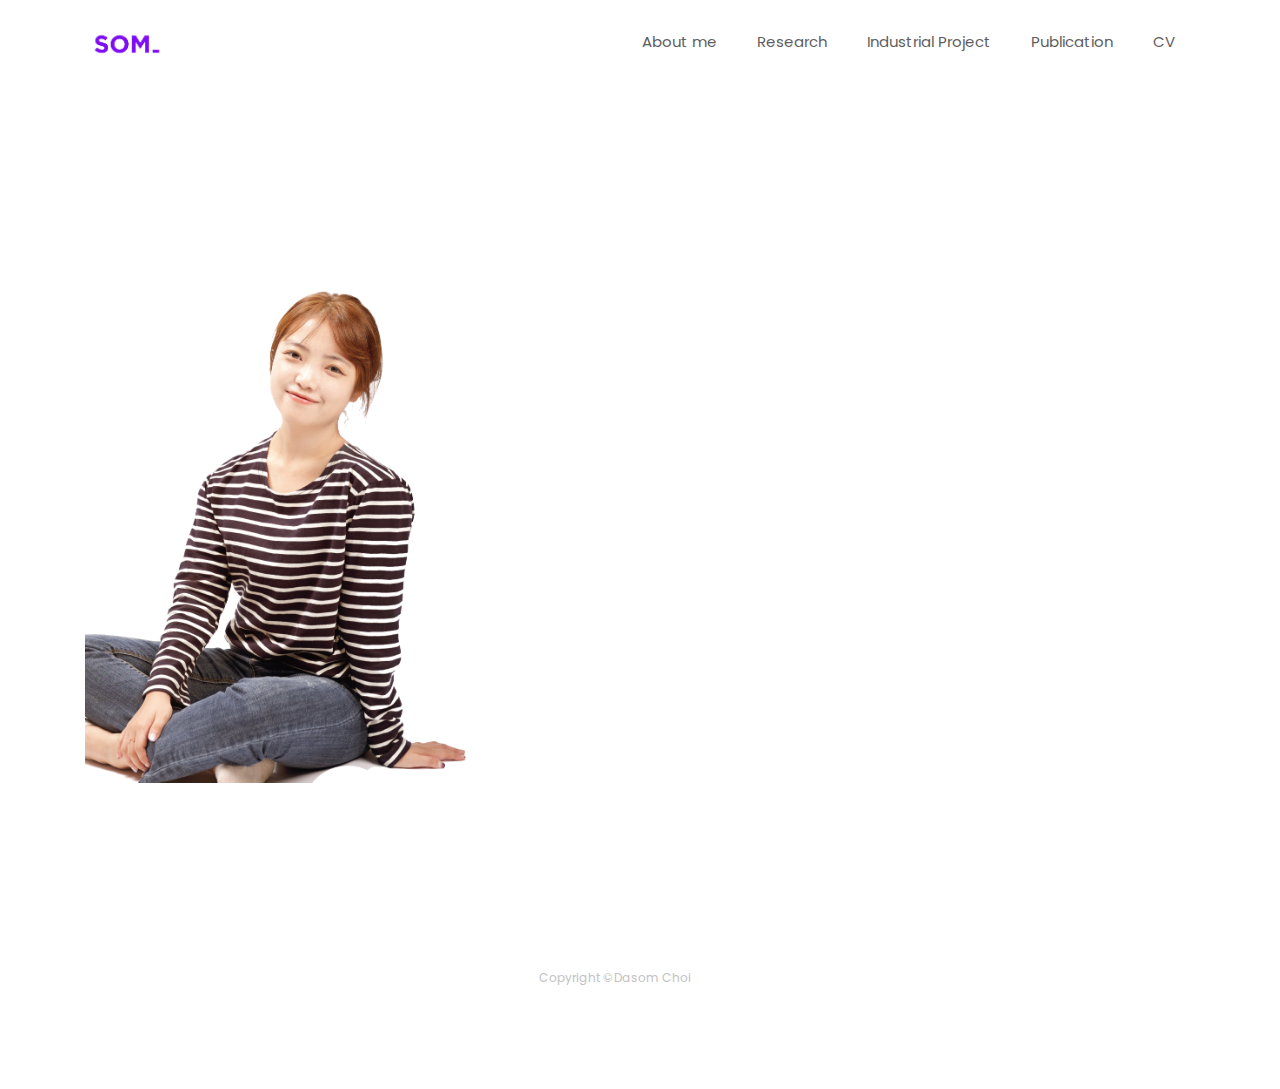
==== index.html @ 7164c772 "upload files" ====
<!DOCTYPE html>
<html lang="en">
  <head>
    <title>Dasom Choi</title>
    <meta charset="utf-8">
    <meta name="viewport" content="width=device-width, initial-scale=1, shrink-to-fit=no">

    <link href="https://fonts.googleapis.com/css?family=Poppins:100,200,300,400,500,600,700,800,900" rel="stylesheet">

    <link rel="stylesheet" href="css/open-iconic-bootstrap.min.css">
    <link rel="stylesheet" href="css/animate.css">

    <link rel="stylesheet" href="css/owl.carousel.min.css">
    <link rel="stylesheet" href="css/owl.theme.default.min.css">
    <link rel="stylesheet" href="css/magnific-popup.css">

    <link rel="stylesheet" href="css/aos.css">

    <link rel="stylesheet" href="css/ionicons.min.css">

    <link rel="stylesheet" href="css/flaticon.css">
    <link rel="stylesheet" href="css/icomoon.css">
    <link rel="stylesheet" href="css/style.css">
    <link rel="shortcut icon" href="favicon.ico" >
    <link rel="icon" href="favicon.ico" >
  </head>
  <body data-spy="scroll" data-target=".site-navbar-target" data-offset="300">


    <nav class="navbar navbar-expand-lg navbar-dark ftco_navbar ftco-navbar-light site-navbar-target" id="ftco-navbar">
	    <div class="container">
	      <a class="navbar-brand" href="index.html"><img src="images/s.png" height = 40></a>
	      <button class="navbar-toggler js-fh5co-nav-toggle fh5co-nav-toggle" type="button" data-toggle="collapse" data-target="#ftco-nav" aria-controls="ftco-nav" aria-expanded="false" aria-label="Toggle navigation">
	        <span class="oi oi-menu"></span> Menu
	      </button>

	      <div class="collapse navbar-collapse" id="ftco-nav">
	        <ul class="navbar-nav nav ml-auto">
	          <li class="nav-item"><a href="index.HTML" class="nav-link"><span>About me</span></a></li>
            <li class="nav-item"><a href="Research.html" class="nav-link"><span>Research</span></a></li>
            <li class="nav-item"><a href="Project.html" class="nav-link"><span>Industrial Project</span></a></li>
	          <li class="nav-item"><a href="publication.html" class="nav-link"><span>Publication</span></a></li>
	          <li class="nav-item"><a href="https://drive.google.com/file/d/1BnB_b4ryJ8OlzMyePNs_nYbugApHropu/view?usp=sharing" class="nav-link"><span>CV</span></a></li>
	        </ul>
	      </div>
	    </div>
	  </nav>
	  <section class="hero-w">
      <div class="containers">
        <div class="row no-gutters slider-text justify-content-center align-items-center">
          <div class="col-lg-8 col-md-6 ftco-animate d-flex align-items-center">
          	<div class="text text-center">
		  				<h1>Dasom Choi</h1>
              <div class="mail"><h6>dasomchoi@kaist.ac.kr</h6></div>

			  				<!--<h2>I'm a
								  <span
								     class="txt-rotate"
								     data-period="2000"
								     data-rotate='[ "Web Designer.", "Developer.", "Photographer.", "Marketer.", "Blogger" ]'></span>
								</h2>-->
							</div>
            </div>
          </div>
        </div>

<!--      <div class="mouse">
				<a href="#" class="mouse-icon">
					<div class="mouse-wheel"><span class="ion-ios-arrow-round-down"></span></div>
				</a>
			</div> -->
    </section>

    <section class="ftco-about img ftco-section ftco-no-pt ftco-no-pb" id="about-section">
    	<div class="container2">
    		<div class="row d-flex no-gutters">
    			<div class="col-md-6 col-lg-6 d-flex">
    				<div class="img-about img d-flex align-items-stretch">
    					<div class="overlay"></div>
	    				<div class="img d-flex align-self-stretch align-items-center"><img src="images/som.png" style="background-image" height=500>
	    				</div>
    				</div>
    			</div>
    			<div class="col-md-6 col-lg-6 pl-md-5 py-5">
    				<div class="row justify-content-start pb-3">
		          <div class="col-md-12 heading-section ftco-animate">
		            <p><font color="#858585">I am a master student 👩🏻 in the department of <a href="http://id.kaist.ac.kr/"><font color="#858585"><u>Industrial Design at KAIST</u></font></a>, advised by <a href="https://scholar.google.com/citations?user=1cgtVW8AAAAJ&hl=ko&oi=ao"><font color="#858585"><u>Prof. Sangsu Lee</u></font></a> in the <a href="http://id.kaist.ac.kr/index.php?mid=temp_research"><font color="#858585"><u>Next Interface Lab</u></font></a>.<font></p>
                <p><font color="#858585">I love asking questions ❓ about the future that new technology will bring and its impacts on human lives. </font></p>
                <p><font color="#858585">I am currently preparing to apply for a Ph.D. 🎯 while wrapping up my thesis.</font> </p>
              </div>
              <div class="counter-wrap ftco-animate d-flex mt-md-3">
                <div class="text">
                  <p><a href="https://drive.google.com/file/d/1BnB_b4ryJ8OlzMyePNs_nYbugApHropu/view?usp=sharing" class="btn btn-primary py-3 px-3">Download CV</a></p>
                </div>
              </div>
		        </div>
	        </div>
        </div>
    	</div>
    </section>


    <footer class="ftco-footer ftco-section">
            <div class="container">
              <div class="row">
                <div class="col-md-12 text-center">
                  <p>Copyright &copy;<script>document);</script>Dasom Choi</p>
                </div>
              </div>
            </div>
    </footer>




  <!-- loader -->
  <div id="ftco-loader" class="show fullscreen"><svg class="circular" width="48px" height="48px"><circle class="path-bg" cx="24" cy="24" r="22" fill="none" stroke-width="4" stroke="#eeeeee"/><circle class="path" cx="24" cy="24" r="22" fill="none" stroke-width="4" stroke-miterlimit="10" stroke="#F96D00"/></svg></div>


  <script src="js/jquery.min.js"></script>
  <script src="js/jquery-migrate-3.0.1.min.js"></script>
  <script src="js/popper.min.js"></script>
  <script src="js/bootstrap.min.js"></script>
  <script src="js/jquery.easing.1.3.js"></script>
  <script src="js/jquery.waypoints.min.js"></script>
  <script src="js/jquery.stellar.min.js"></script>
  <script src="js/owl.carousel.min.js"></script>
  <script src="js/jquery.magnific-popup.min.js"></script>
  <script src="js/aos.js"></script>
  <script src="js/jquery.animateNumber.min.js"></script>
  <script src="js/scrollax.min.js"></script>

  <script src="js/main.js"></script>

  </body>
</html>
---- css/flaticon.css ----
/*
  	Flaticon icon font: Flaticon
  	Creation date: 04/01/2019 13:45
  	*/


@font-face {
  font-family: "Flaticon";
  src: url("../fonts/flaticon/font/Flaticon.eot");
  src: url("../fonts/flaticon/font/Flaticon.eot?#iefix") format("embedded-opentype"),
       url("../fonts/flaticon/font/Flaticon.woff") format("woff"),
       url("../fonts/flaticon/font/Flaticon.ttf") format("truetype"),
       url("../fonts/flaticon/font/Flaticon.svg#Flaticon") format("svg");
  font-weight: normal;
  font-style: normal;
}

@media screen and (-webkit-min-device-pixel-ratio:0) {
  @font-face {
    font-family: "Flaticon";
    src: url("../fonts/flaticon/font/Flaticon.svg#Flaticon") format("svg");
  }
}

[class^="flaticon-"]:before, [class*=" flaticon-"]:before,
[class^="flaticon-"]:after, [class*=" flaticon-"]:after {   
  font-family: Flaticon;
  font-style: normal;
  font-weight: normal;
  font-variant: normal;
  text-transform: none;
  line-height: 1;

  /* Better Font Rendering =========== */
  -webkit-font-smoothing: antialiased;
  -moz-osx-font-smoothing: grayscale;
}

.flaticon-ideas:before { content: "\f100"; }
.flaticon-flasks:before { content: "\f101"; }
.flaticon-analysis:before { content: "\f102"; }
.flaticon-ux-design:before { content: "\f103"; }
.flaticon-web-design:before { content: "\f104"; }
.flaticon-idea:before { content: "\f105"; }
.flaticon-innovation:before { content: "\f106"; }
---- css/icomoon.css ----
@font-face {
  font-family: 'icomoon';
  src:  url('../fonts/icomoon/icomoon.eot?6tt51o');
  src:  url('../fonts/icomoon/icomoon.eot?6tt51o#iefix') format('embedded-opentype'),
    url('../fonts/icomoon/icomoon.ttf?6tt51o') format('truetype'),
    url('../fonts/icomoon/icomoon.woff?6tt51o') format('woff'),
    url('../fonts/icomoon/icomoon.svg?6tt51o#icomoon') format('svg');
  font-weight: normal;
  font-style: normal;
}

[class^="icon-"], [class*=" icon-"] {
  /* use !important to prevent issues with browser extensions that change fonts */
  font-family: 'icomoon' !important;
  speak: none;
  font-style: normal;
  font-weight: normal;
  font-variant: normal;
  text-transform: none;
  line-height: 1;

  /* Better Font Rendering =========== */
  -webkit-font-smoothing: antialiased;
  -moz-osx-font-smoothing: grayscale;
}

.icon-asterisk:before {
  content: "\f069";
}
.icon-plus:before {
  content: "\f067";
}
.icon-question:before {
  content: "\f128";
}
.icon-minus:before {
  content: "\f068";
}
.icon-glass:before {
  content: "\f000";
}
.icon-music:before {
  content: "\f001";
}
.icon-search:before {
  content: "\f002";
}
.icon-envelope-o:before {
  content: "\f003";
}
.icon-heart:before {
  content: "\f004";
}
.icon-star:before {
  content: "\f005";
}
.icon-star-o:before {
  content: "\f006";
}
.icon-user:before {
  content: "\f007";
}
.icon-film:before {
  content: "\f008";
}
.icon-th-large:before {
  content: "\f009";
}
.icon-th:before {
  content: "\f00a";
}
.icon-th-list:before {
  content: "\f00b";
}
.icon-check:before {
  content: "\f00c";
}
.icon-close:before {
  content: "\f00d";
}
.icon-remove:before {
  content: "\f00d";
}
.icon-times:before {
  content: "\f00d";
}
.icon-search-plus:before {
  content: "\f00e";
}
.icon-search-minus:before {
  content: "\f010";
}
.icon-power-off:before {
  content: "\f011";
}
.icon-signal:before {
  content: "\f012";
}
.icon-cog:before {
  content: "\f013";
}
.icon-gear:before {
  content: "\f013";
}
.icon-trash-o:before {
  content: "\f014";
}
.icon-home:before {
  content: "\f015";
}
.icon-file-o:before {
  content: "\f016";
}
.icon-clock-o:before {
  content: "\f017";
}
.icon-road:before {
  content: "\f018";
}
.icon-download:before {
  content: "\f019";
}
.icon-arrow-circle-o-down:before {
  content: "\f01a";
}
.icon-arrow-circle-o-up:before {
  content: "\f01b";
}
.icon-inbox:before {
  content: "\f01c";
}
.icon-play-circle-o:before {
  content: "\f01d";
}
.icon-repeat:before {
  content: "\f01e";
}
.icon-rotate-right:before {
  content: "\f01e";
}
.icon-refresh:before {
  content: "\f021";
}
.icon-list-alt:before {
  content: "\f022";
}
.icon-lock:before {
  content: "\f023";
}
.icon-flag:before {
  content: "\f024";
}
.icon-headphones:before {
  content: "\f025";
}
.icon-volume-off:before {
  content: "\f026";
}
.icon-volume-down:before {
  content: "\f027";
}
.icon-volume-up:before {
  content: "\f028";
}
.icon-qrcode:before {
  content: "\f029";
}
.icon-barcode:before {
  content: "\f02a";
}
.icon-tag:before {
  content: "\f02b";
}
.icon-tags:before {
  content: "\f02c";
}
.icon-book:before {
  content: "\f02d";
}
.icon-bookmark:before {
  content: "\f02e";
}
.icon-print:before {
  content: "\f02f";
}
.icon-camera:before {
  content: "\f030";
}
.icon-font:before {
  content: "\f031";
}
.icon-bold:before {
  content: "\f032";
}
.icon-italic:before {
  content: "\f033";
}
.icon-text-height:before {
  content: "\f034";
}
.icon-text-width:before {
  content: "\f035";
}
.icon-align-left:before {
  content: "\f036";
}
.icon-align-center:before {
  content: "\f037";
}
.icon-align-right:before {
  content: "\f038";
}
.icon-align-justify:before {
  content: "\f039";
}
.icon-list:before {
  content: "\f03a";
}
.icon-dedent:before {
  content: "\f03b";
}
.icon-outdent:before {
  content: "\f03b";
}
.icon-indent:before {
  content: "\f03c";
}
.icon-video-camera:before {
  content: "\f03d";
}
.icon-image:before {
  content: "\f03e";
}
.icon-photo:before {
  content: "\f03e";
}
.icon-picture-o:before {
  content: "\f03e";
}
.icon-pencil:before {
  content: "\f040";
}
.icon-map-marker:before {
  content: "\f041";
}
.icon-adjust:before {
  content: "\f042";
}
.icon-tint:before {
  content: "\f043";
}
.icon-edit:before {
  content: "\f044";
}
.icon-pencil-square-o:before {
  content: "\f044";
}
.icon-share-square-o:before {
  content: "\f045";
}
.icon-check-square-o:before {
  content: "\f046";
}
.icon-arrows:before {
  content: "\f047";
}
.icon-step-backward:before {
  content: "\f048";
}
.icon-fast-backward:before {
  content: "\f049";
}
.icon-backward:before {
  content: "\f04a";
}
.icon-play:before {
  content: "\f04b";
}
.icon-pause:before {
  content: "\f04c";
}
.icon-stop:before {
  content: "\f04d";
}
.icon-forward:before {
  content: "\f04e";
}
.icon-fast-forward:before {
  content: "\f050";
}
.icon-step-forward:before {
  content: "\f051";
}
.icon-eject:before {
  content: "\f052";
}
.icon-chevron-left:before {
  content: "\f053";
}
.icon-chevron-right:before {
  content: "\f054";
}
.icon-plus-circle:before {
  content: "\f055";
}
.icon-minus-circle:before {
  content: "\f056";
}
.icon-times-circle:before {
  content: "\f057";
}
.icon-check-circle:before {
  content: "\f058";
}
.icon-question-circle:before {
  content: "\f059";
}
.icon-info-circle:before {
  content: "\f05a";
}
.icon-crosshairs:before {
  content: "\f05b";
}
.icon-times-circle-o:before {
  content: "\f05c";
}
.icon-check-circle-o:before {
  content: "\f05d";
}
.icon-ban:before {
  content: "\f05e";
}
.icon-arrow-left:before {
  content: "\f060";
}
.icon-arrow-right:before {
  content: "\f061";
}
.icon-arrow-up:before {
  content: "\f062";
}
.icon-arrow-down:before {
  content: "\f063";
}
.icon-mail-forward:before {
  content: "\f064";
}
.icon-share:before {
  content: "\f064";
}
.icon-expand:before {
  content: "\f065";
}
.icon-compress:before {
  content: "\f066";
}
.icon-exclamation-circle:before {
  content: "\f06a";
}
.icon-gift:before {
  content: "\f06b";
}
.icon-leaf:before {
  content: "\f06c";
}
.icon-fire:before {
  content: "\f06d";
}
.icon-eye:before {
  content: "\f06e";
}
.icon-eye-slash:before {
  content: "\f070";
}
.icon-exclamation-triangle:before {
  content: "\f071";
}
.icon-warning:before {
  content: "\f071";
}
.icon-plane:before {
  content: "\f072";
}
.icon-calendar:before {
  content: "\f073";
}
.icon-random:before {
  content: "\f074";
}
.icon-comment:before {
  content: "\f075";
}
.icon-magnet:before {
  content: "\f076";
}
.icon-chevron-up:before {
  content: "\f077";
}
.icon-chevron-down:before {
  content: "\f078";
}
.icon-retweet:before {
  content: "\f079";
}
.icon-shopping-cart:before {
  content: "\f07a";
}
.icon-folder:before {
  content: "\f07b";
}
.icon-folder-open:before {
  content: "\f07c";
}
.icon-arrows-v:before {
  content: "\f07d";
}
.icon-arrows-h:before {
  content: "\f07e";
}
.icon-bar-chart:before {
  content: "\f080";
}
.icon-bar-chart-o:before {
  content: "\f080";
}
.icon-twitter-square:before {
  content: "\f081";
}
.icon-facebook-square:before {
  content: "\f082";
}
.icon-camera-retro:before {
  content: "\f083";
}
.icon-key:before {
  content: "\f084";
}
.icon-cogs:before {
  content: "\f085";
}
.icon-gears:before {
  content: "\f085";
}
.icon-comments:before {
  content: "\f086";
}
.icon-thumbs-o-up:before {
  content: "\f087";
}
.icon-thumbs-o-down:before {
  content: "\f088";
}
.icon-star-half:before {
  content: "\f089";
}
.icon-heart-o:before {
  content: "\f08a";
}
.icon-sign-out:before {
  content: "\f08b";
}
.icon-linkedin-square:before {
  content: "\f08c";
}
.icon-thumb-tack:before {
  content: "\f08d";
}
.icon-external-link:before {
  content: "\f08e";
}
.icon-sign-in:before {
  content: "\f090";
}
.icon-trophy:before {
  content: "\f091";
}
.icon-github-square:before {
  content: "\f092";
}
.icon-upload:before {
  content: "\f093";
}
.icon-lemon-o:before {
  content: "\f094";
}
.icon-phone:before {
  content: "\f095";
}
.icon-square-o:before {
  content: "\f096";
}
.icon-bookmark-o:before {
  content: "\f097";
}
.icon-phone-square:before {
  content: "\f098";
}
.icon-twitter:before {
  content: "\f099";
}
.icon-facebook:before {
  content: "\f09a";
}
.icon-facebook-f:before {
  content: "\f09a";
}
.icon-github:before {
  content: "\f09b";
}
.icon-unlock:before {
  content: "\f09c";
}
.icon-credit-card:before {
  content: "\f09d";
}
.icon-feed:before {
  content: "\f09e";
}
.icon-rss:before {
  content: "\f09e";
}
.icon-hdd-o:before {
  content: "\f0a0";
}
.icon-bullhorn:before {
  content: "\f0a1";
}
.icon-bell-o:before {
  content: "\f0a2";
}
.icon-certificate:before {
  content: "\f0a3";
}
.icon-hand-o-right:before {
  content: "\f0a4";
}
.icon-hand-o-left:before {
  content: "\f0a5";
}
.icon-hand-o-up:before {
  content: "\f0a6";
}
.icon-hand-o-down:before {
  content: "\f0a7";
}
.icon-arrow-circle-left:before {
  content: "\f0a8";
}
.icon-arrow-circle-right:before {
  content: "\f0a9";
}
.icon-arrow-circle-up:before {
  content: "\f0aa";
}
.icon-arrow-circle-down:before {
  content: "\f0ab";
}
.icon-globe:before {
  content: "\f0ac";
}
.icon-wrench:before {
  content: "\f0ad";
}
.icon-tasks:before {
  content: "\f0ae";
}
.icon-filter:before {
  content: "\f0b0";
}
.icon-briefcase:before {
  content: "\f0b1";
}
.icon-arrows-alt:before {
  content: "\f0b2";
}
.icon-group:before {
  content: "\f0c0";
}
.icon-users:before {
  content: "\f0c0";
}
.icon-chain:before {
  content: "\f0c1";
}
.icon-link:before {
  content: "\f0c1";
}
.icon-cloud:before {
  content: "\f0c2";
}
.icon-flask:before {
  content: "\f0c3";
}
.icon-cut:before {
  content: "\f0c4";
}
.icon-scissors:before {
  content: "\f0c4";
}
.icon-copy:before {
  content: "\f0c5";
}
.icon-files-o:before {
  content: "\f0c5";
}
.icon-paperclip:before {
  content: "\f0c6";
}
.icon-floppy-o:before {
  content: "\f0c7";
}
.icon-save:before {
  content: "\f0c7";
}
.icon-square:before {
  content: "\f0c8";
}
.icon-bars:before {
  content: "\f0c9";
}
.icon-navicon:before {
  content: "\f0c9";
}
.icon-reorder:before {
  content: "\f0c9";
}
.icon-list-ul:before {
  content: "\f0ca";
}
.icon-list-ol:before {
  content: "\f0cb";
}
.icon-strikethrough:before {
  content: "\f0cc";
}
.icon-underline:before {
  content: "\f0cd";
}
.icon-table:before {
  content: "\f0ce";
}
.icon-magic:before {
  content: "\f0d0";
}
.icon-truck:before {
  content: "\f0d1";
}
.icon-pinterest:before {
  content: "\f0d2";
}
.icon-pinterest-square:before {
  content: "\f0d3";
}
.icon-google-plus-square:before {
  content: "\f0d4";
}
.icon-google-plus:before {
  content: "\f0d5";
}
.icon-money:before {
  content: "\f0d6";
}
.icon-caret-down:before {
  content: "\f0d7";
}
.icon-caret-up:before {
  content: "\f0d8";
}
.icon-caret-left:before {
  content: "\f0d9";
}
.icon-caret-right:before {
  content: "\f0da";
}
.icon-columns:before {
  content: "\f0db";
}
.icon-sort:before {
  content: "\f0dc";
}
.icon-unsorted:before {
  content: "\f0dc";
}
.icon-sort-desc:before {
  content: "\f0dd";
}
.icon-sort-down:before {
  content: "\f0dd";
}
.icon-sort-asc:before {
  content: "\f0de";
}
.icon-sort-up:before {
  content: "\f0de";
}
.icon-envelope:before {
  content: "\f0e0";
}
.icon-linkedin:before {
  content: "\f0e1";
}
.icon-rotate-left:before {
  content: "\f0e2";
}
.icon-undo:before {
  content: "\f0e2";
}
.icon-gavel:before {
  content: "\f0e3";
}
.icon-legal:before {
  content: "\f0e3";
}
.icon-dashboard:before {
  content: "\f0e4";
}
.icon-tachometer:before {
  content: "\f0e4";
}
.icon-comment-o:before {
  content: "\f0e5";
}
.icon-comments-o:before {
  content: "\f0e6";
}
.icon-bolt:before {
  content: "\f0e7";
}
.icon-flash:before {
  content: "\f0e7";
}
.icon-sitemap:before {
  content: "\f0e8";
}
.icon-umbrella:before {
  content: "\f0e9";
}
.icon-clipboard:before {
  content: "\f0ea";
}
.icon-paste:before {
  content: "\f0ea";
}
.icon-lightbulb-o:before {
  content: "\f0eb";
}
.icon-exchange:before {
  content: "\f0ec";
}
.icon-cloud-download:before {
  content: "\f0ed";
}
.icon-cloud-upload:before {
  content: "\f0ee";
}
.icon-user-md:before {
  content: "\f0f0";
}
.icon-stethoscope:before {
  content: "\f0f1";
}
.icon-suitcase:before {
  content: "\f0f2";
}
.icon-bell:before {
  content: "\f0f3";
}
.icon-coffee:before {
  content: "\f0f4";
}
.icon-cutlery:before {
  content: "\f0f5";
}
.icon-file-text-o:before {
  content: "\f0f6";
}
.icon-building-o:before {
  content: "\f0f7";
}
.icon-hospital-o:before {
  content: "\f0f8";
}
.icon-ambulance:before {
  content: "\f0f9";
}
.icon-medkit:before {
  content: "\f0fa";
}
.icon-fighter-jet:before {
  content: "\f0fb";
}
.icon-beer:before {
  content: "\f0fc";
}
.icon-h-square:before {
  content: "\f0fd";
}
.icon-plus-square:before {
  content: "\f0fe";
}
.icon-angle-double-left:before {
  content: "\f100";
}
.icon-angle-double-right:before {
  content: "\f101";
}
.icon-angle-double-up:before {
  content: "\f102";
}
.icon-angle-double-down:before {
  content: "\f103";
}
.icon-angle-left:before {
  content: "\f104";
}
.icon-angle-right:before {
  content: "\f105";
}
.icon-angle-up:before {
  content: "\f106";
}
.icon-angle-down:before {
  content: "\f107";
}
.icon-desktop:before {
  content: "\f108";
}
.icon-laptop:before {
  content: "\f109";
}
.icon-tablet:before {
  content: "\f10a";
}
.icon-mobile:before {
  content: "\f10b";
}
.icon-mobile-phone:before {
  content: "\f10b";
}
.icon-circle-o:before {
  content: "\f10c";
}
.icon-quote-left:before {
  content: "\f10d";
}
.icon-quote-right:before {
  content: "\f10e";
}
.icon-spinner:before {
  content: "\f110";
}
.icon-circle:before {
  content: "\f111";
}
.icon-mail-reply:before {
  content: "\f112";
}
.icon-reply:before {
  content: "\f112";
}
.icon-github-alt:before {
  content: "\f113";
}
.icon-folder-o:before {
  content: "\f114";
}
.icon-folder-open-o:before {
  content: "\f115";
}
.icon-smile-o:before {
  content: "\f118";
}
.icon-frown-o:before {
  content: "\f119";
}
.icon-meh-o:before {
  content: "\f11a";
}
.icon-gamepad:before {
  content: "\f11b";
}
.icon-keyboard-o:before {
  content: "\f11c";
}
.icon-flag-o:before {
  content: "\f11d";
}
.icon-flag-checkered:before {
  content: "\f11e";
}
.icon-terminal:before {
  content: "\f120";
}
.icon-code:before {
  content: "\f121";
}
.icon-mail-reply-all:before {
  content: "\f122";
}
.icon-reply-all:before {
  content: "\f122";
}
.icon-star-half-empty:before {
  content: "\f123";
}
.icon-star-half-full:before {
  content: "\f123";
}
.icon-star-half-o:before {
  content: "\f123";
}
.icon-location-arrow:before {
  content: "\f124";
}
.icon-crop:before {
  content: "\f125";
}
.icon-code-fork:before {
  content: "\f126";
}
.icon-chain-broken:before {
  content: "\f127";
}
.icon-unlink:before {
  content: "\f127";
}
.icon-info:before {
  content: "\f129";
}
.icon-exclamation:before {
  content: "\f12a";
}
.icon-superscript:before {
  content: "\f12b";
}
.icon-subscript:before {
  content: "\f12c";
}
.icon-eraser:before {
  content: "\f12d";
}
.icon-puzzle-piece:before {
  content: "\f12e";
}
.icon-microphone:before {
  content: "\f130";
}
.icon-microphone-slash:before {
  content: "\f131";
}
.icon-shield:before {
  content: "\f132";
}
.icon-calendar-o:before {
  content: "\f133";
}
.icon-fire-extinguisher:before {
  content: "\f134";
}
.icon-rocket:before {
  content: "\f135";
}
.icon-maxcdn:before {
  content: "\f136";
}
.icon-chevron-circle-left:before {
  content: "\f137";
}
.icon-chevron-circle-right:before {
  content: "\f138";
}
.icon-chevron-circle-up:before {
  content: "\f139";
}
.icon-chevron-circle-down:before {
  content: "\f13a";
}
.icon-html5:before {
  content: "\f13b";
}
.icon-css3:before {
  content: "\f13c";
}
.icon-anchor:before {
  content: "\f13d";
}
.icon-unlock-alt:before {
  content: "\f13e";
}
.icon-bullseye:before {
  content: "\f140";
}
.icon-ellipsis-h:before {
  content: "\f141";
}
.icon-ellipsis-v:before {
  content: "\f142";
}
.icon-rss-square:before {
  content: "\f143";
}
.icon-play-circle:before {
  content: "\f144";
}
.icon-ticket:before {
  content: "\f145";
}
.icon-minus-square:before {
  content: "\f146";
}
.icon-minus-square-o:before {
  content: "\f147";
}
.icon-level-up:before {
  content: "\f148";
}
.icon-level-down:before {
  content: "\f149";
}
.icon-check-square:before {
  content: "\f14a";
}
.icon-pencil-square:before {
  content: "\f14b";
}
.icon-external-link-square:before {
  content: "\f14c";
}
.icon-share-square:before {
  content: "\f14d";
}
.icon-compass:before {
  content: "\f14e";
}
.icon-caret-square-o-down:before {
  content: "\f150";
}
.icon-toggle-down:before {
  content: "\f150";
}
.icon-caret-square-o-up:before {
  content: "\f151";
}
.icon-toggle-up:before {
  content: "\f151";
}
.icon-caret-square-o-right:before {
  content: "\f152";
}
.icon-toggle-right:before {
  content: "\f152";
}
.icon-eur:before {
  content: "\f153";
}
.icon-euro:before {
  content: "\f153";
}
.icon-gbp:before {
  content: "\f154";
}
.icon-dollar:before {
  content: "\f155";
}
.icon-usd:before {
  content: "\f155";
}
.icon-inr:before {
  content: "\f156";
}
.icon-rupee:before {
  content: "\f156";
}
.icon-cny:before {
  content: "\f157";
}
.icon-jpy:before {
  content: "\f157";
}
.icon-rmb:before {
  content: "\f157";
}
.icon-yen:before {
  content: "\f157";
}
.icon-rouble:before {
  content: "\f158";
}
.icon-rub:before {
  content: "\f158";
}
.icon-ruble:before {
  content: "\f158";
}
.icon-krw:before {
  content: "\f159";
}
.icon-won:before {
  content: "\f159";
}
.icon-bitcoin:before {
  content: "\f15a";
}
.icon-btc:before {
  content: "\f15a";
}
.icon-file:before {
  content: "\f15b";
}
.icon-file-text:before {
  content: "\f15c";
}
.icon-sort-alpha-asc:before {
  content: "\f15d";
}
.icon-sort-alpha-desc:before {
  content: "\f15e";
}
.icon-sort-amount-asc:before {
  content: "\f160";
}
.icon-sort-amount-desc:before {
  content: "\f161";
}
.icon-sort-numeric-asc:before {
  content: "\f162";
}
.icon-sort-numeric-desc:before {
  content: "\f163";
}
.icon-thumbs-up:before {
  content: "\f164";
}
.icon-thumbs-down:before {
  content: "\f165";
}
.icon-youtube-square:before {
  content: "\f166";
}
.icon-youtube:before {
  content: "\f167";
}
.icon-xing:before {
  content: "\f168";
}
.icon-xing-square:before {
  content: "\f169";
}
.icon-youtube-play:before {
  content: "\f16a";
}
.icon-dropbox:before {
  content: "\f16b";
}
.icon-stack-overflow:before {
  content: "\f16c";
}
.icon-instagram:before {
  content: "\f16d";
}
.icon-flickr:before {
  content: "\f16e";
}
.icon-adn:before {
  content: "\f170";
}
.icon-bitbucket:before {
  content: "\f171";
}
.icon-bitbucket-square:before {
  content: "\f172";
}
.icon-tumblr:before {
  content: "\f173";
}
.icon-tumblr-square:before {
  content: "\f174";
}
.icon-long-arrow-down:before {
  content: "\f175";
}
.icon-long-arrow-up:before {
  content: "\f176";
}
.icon-long-arrow-left:before {
  content: "\f177";
}
.icon-long-arrow-right:before {
  content: "\f178";
}
.icon-apple:before {
  content: "\f179";
}
.icon-windows:before {
  content: "\f17a";
}
.icon-android:before {
  content: "\f17b";
}
.icon-linux:before {
  content: "\f17c";
}
.icon-dribbble:before {
  content: "\f17d";
}
.icon-skype:before {
  content: "\f17e";
}
.icon-foursquare:before {
  content: "\f180";
}
.icon-trello:before {
  content: "\f181";
}
.icon-female:before {
  content: "\f182";
}
.icon-male:before {
  content: "\f183";
}
.icon-gittip:before {
  content: "\f184";
}
.icon-gratipay:before {
  content: "\f184";
}
.icon-sun-o:before {
  content: "\f185";
}
.icon-moon-o:before {
  content: "\f186";
}
.icon-archive:before {
  content: "\f187";
}
.icon-bug:before {
  content: "\f188";
}
.icon-vk:before {
  content: "\f189";
}
.icon-weibo:before {
  content: "\f18a";
}
.icon-renren:before {
  content: "\f18b";
}
.icon-pagelines:before {
  content: "\f18c";
}
.icon-stack-exchange:before {
  content: "\f18d";
}
.icon-arrow-circle-o-right:before {
  content: "\f18e";
}
.icon-arrow-circle-o-left:before {
  content: "\f190";
}
.icon-caret-square-o-left:before {
  content: "\f191";
}
.icon-toggle-left:before {
  content: "\f191";
}
.icon-dot-circle-o:before {
  content: "\f192";
}
.icon-wheelchair:before {
  content: "\f193";
}
.icon-vimeo-square:before {
  content: "\f194";
}
.icon-try:before {
  content: "\f195";
}
.icon-turkish-lira:before {
  content: "\f195";
}
.icon-plus-square-o:before {
  content: "\f196";
}
.icon-space-shuttle:before {
  content: "\f197";
}
.icon-slack:before {
  content: "\f198";
}
.icon-envelope-square:before {
  content: "\f199";
}
.icon-wordpress:before {
  content: "\f19a";
}
.icon-openid:before {
  content: "\f19b";
}
.icon-bank:before {
  content: "\f19c";
}
.icon-institution:before {
  content: "\f19c";
}
.icon-university:before {
  content: "\f19c";
}
.icon-graduation-cap:before {
  content: "\f19d";
}
.icon-mortar-board:before {
  content: "\f19d";
}
.icon-yahoo:before {
  content: "\f19e";
}
.icon-google:before {
  content: "\f1a0";
}
.icon-reddit:before {
  content: "\f1a1";
}
.icon-reddit-square:before {
  content: "\f1a2";
}
.icon-stumbleupon-circle:before {
  content: "\f1a3";
}
.icon-stumbleupon:before {
  content: "\f1a4";
}
.icon-delicious:before {
  content: "\f1a5";
}
.icon-digg:before {
  content: "\f1a6";
}
.icon-pied-piper-pp:before {
  content: "\f1a7";
}
.icon-pied-piper-alt:before {
  content: "\f1a8";
}
.icon-drupal:before {
  content: "\f1a9";
}
.icon-joomla:before {
  content: "\f1aa";
}
.icon-language:before {
  content: "\f1ab";
}
.icon-fax:before {
  content: "\f1ac";
}
.icon-building:before {
  content: "\f1ad";
}
.icon-child:before {
  content: "\f1ae";
}
.icon-paw:before {
  content: "\f1b0";
}
.icon-spoon:before {
  content: "\f1b1";
}
.icon-cube:before {
  content: "\f1b2";
}
.icon-cubes:before {
  content: "\f1b3";
}
.icon-behance:before {
  content: "\f1b4";
}
.icon-behance-square:before {
  content: "\f1b5";
}
.icon-steam:before {
  content: "\f1b6";
}
.icon-steam-square:before {
  content: "\f1b7";
}
.icon-recycle:before {
  content: "\f1b8";
}
.icon-automobile:before {
  content: "\f1b9";
}
.icon-car:before {
  content: "\f1b9";
}
.icon-cab:before {
  content: "\f1ba";
}
.icon-taxi:before {
  content: "\f1ba";
}
.icon-tree:before {
  content: "\f1bb";
}
.icon-spotify:before {
  content: "\f1bc";
}
.icon-deviantart:before {
  content: "\f1bd";
}
.icon-soundcloud:before {
  content: "\f1be";
}
.icon-database:before {
  content: "\f1c0";
}
.icon-file-pdf-o:before {
  content: "\f1c1";
}
.icon-file-word-o:before {
  content: "\f1c2";
}
.icon-file-excel-o:before {
  content: "\f1c3";
}
.icon-file-powerpoint-o:before {
  content: "\f1c4";
}
.icon-file-image-o:before {
  content: "\f1c5";
}
.icon-file-photo-o:before {
  content: "\f1c5";
}
.icon-file-picture-o:before {
  content: "\f1c5";
}
.icon-file-archive-o:before {
  content: "\f1c6";
}
.icon-file-zip-o:before {
  content: "\f1c6";
}
.icon-file-audio-o:before {
  content: "\f1c7";
}
.icon-file-sound-o:before {
  content: "\f1c7";
}
.icon-file-movie-o:before {
  content: "\f1c8";
}
.icon-file-video-o:before {
  content: "\f1c8";
}
.icon-file-code-o:before {
  content: "\f1c9";
}
.icon-vine:before {
  content: "\f1ca";
}
.icon-codepen:before {
  content: "\f1cb";
}
.icon-jsfiddle:before {
  content: "\f1cc";
}
.icon-life-bouy:before {
  content: "\f1cd";
}
.icon-life-buoy:before {
  content: "\f1cd";
}
.icon-life-ring:before {
  content: "\f1cd";
}
.icon-life-saver:before {
  content: "\f1cd";
}
.icon-support:before {
  content: "\f1cd";
}
.icon-circle-o-notch:before {
  content: "\f1ce";
}
.icon-ra:before {
  content: "\f1d0";
}
.icon-rebel:before {
  content: "\f1d0";
}
.icon-resistance:before {
  content: "\f1d0";
}
.icon-empire:before {
  content: "\f1d1";
}
.icon-ge:before {
  content: "\f1d1";
}
.icon-git-square:before {
  content: "\f1d2";
}
.icon-git:before {
  content: "\f1d3";
}
.icon-hacker-news:before {
  content: "\f1d4";
}
.icon-y-combinator-square:before {
  content: "\f1d4";
}
.icon-yc-square:before {
  content: "\f1d4";
}
.icon-tencent-weibo:before {
  content: "\f1d5";
}
.icon-qq:before {
  content: "\f1d6";
}
.icon-wechat:before {
  content: "\f1d7";
}
.icon-weixin:before {
  content: "\f1d7";
}
.icon-paper-plane:before {
  content: "\f1d8";
}
.icon-send:before {
  content: "\f1d8";
}
.icon-paper-plane-o:before {
  content: "\f1d9";
}
.icon-send-o:before {
  content: "\f1d9";
}
.icon-history:before {
  content: "\f1da";
}
.icon-circle-thin:before {
  content: "\f1db";
}
.icon-header:before {
  content: "\f1dc";
}
.icon-paragraph:before {
  content: "\f1dd";
}
.icon-sliders:before {
  content: "\f1de";
}
.icon-share-alt:before {
  content: "\f1e0";
}
.icon-share-alt-square:before {
  content: "\f1e1";
}
.icon-bomb:before {
  content: "\f1e2";
}
.icon-futbol-o:before {
  content: "\f1e3";
}
.icon-soccer-ball-o:before {
  content: "\f1e3";
}
.icon-tty:before {
  content: "\f1e4";
}
.icon-binoculars:before {
  content: "\f1e5";
}
.icon-plug:before {
  content: "\f1e6";
}
.icon-slideshare:before {
  content: "\f1e7";
}
.icon-twitch:before {
  content: "\f1e8";
}
.icon-yelp:before {
  content: "\f1e9";
}
.icon-newspaper-o:before {
  content: "\f1ea";
}
.icon-wifi:before {
  content: "\f1eb";
}
.icon-calculator:before {
  content: "\f1ec";
}
.icon-paypal:before {
  content: "\f1ed";
}
.icon-google-wallet:before {
  content: "\f1ee";
}
.icon-cc-visa:before {
  content: "\f1f0";
}
.icon-cc-mastercard:before {
  content: "\f1f1";
}
.icon-cc-discover:before {
  content: "\f1f2";
}
.icon-cc-amex:before {
  content: "\f1f3";
}
.icon-cc-paypal:before {
  content: "\f1f4";
}
.icon-cc-stripe:before {
  content: "\f1f5";
}
.icon-bell-slash:before {
  content: "\f1f6";
}
.icon-bell-slash-o:before {
  content: "\f1f7";
}
.icon-trash:before {
  content: "\f1f8";
}
.icon-copyright:before {
  content: "\f1f9";
}
.icon-at:before {
  content: "\f1fa";
}
.icon-eyedropper:before {
  content: "\f1fb";
}
.icon-paint-brush:before {
  content: "\f1fc";
}
.icon-birthday-cake:before {
  content: "\f1fd";
}
.icon-area-chart:before {
  content: "\f1fe";
}
.icon-pie-chart:before {
  content: "\f200";
}
.icon-line-chart:before {
  content: "\f201";
}
.icon-lastfm:before {
  content: "\f202";
}
.icon-lastfm-square:before {
  content: "\f203";
}
.icon-toggle-off:before {
  content: "\f204";
}
.icon-toggle-on:before {
  content: "\f205";
}
.icon-bicycle:before {
  content: "\f206";
}
.icon-bus:before {
  content: "\f207";
}
.icon-ioxhost:before {
  content: "\f208";
}
.icon-angellist:before {
  content: "\f209";
}
.icon-cc:before {
  content: "\f20a";
}
.icon-ils:before {
  content: "\f20b";
}
.icon-shekel:before {
  content: "\f20b";
}
.icon-sheqel:before {
  content: "\f20b";
}
.icon-meanpath:before {
  content: "\f20c";
}
.icon-buysellads:before {
  content: "\f20d";
}
.icon-connectdevelop:before {
  content: "\f20e";
}
.icon-dashcube:before {
  content: "\f210";
}
.icon-forumbee:before {
  content: "\f211";
}
.icon-leanpub:before {
  content: "\f212";
}
.icon-sellsy:before {
  content: "\f213";
}
.icon-shirtsinbulk:before {
  content: "\f214";
}
.icon-simplybuilt:before {
  content: "\f215";
}
.icon-skyatlas:before {
  content: "\f216";
}
.icon-cart-plus:before {
  content: "\f217";
}
.icon-cart-arrow-down:before {
  content: "\f218";
}
.icon-diamond:before {
  content: "\f219";
}
.icon-ship:before {
  content: "\f21a";
}
.icon-user-secret:before {
  content: "\f21b";
}
.icon-motorcycle:before {
  content: "\f21c";
}
.icon-street-view:before {
  content: "\f21d";
}
.icon-heartbeat:before {
  content: "\f21e";
}
.icon-venus:before {
  content: "\f221";
}
.icon-mars:before {
  content: "\f222";
}
.icon-mercury:before {
  content: "\f223";
}
.icon-intersex:before {
  content: "\f224";
}
.icon-transgender:before {
  content: "\f224";
}
.icon-transgender-alt:before {
  content: "\f225";
}
.icon-venus-double:before {
  content: "\f226";
}
.icon-mars-double:before {
  content: "\f227";
}
.icon-venus-mars:before {
  content: "\f228";
}
.icon-mars-stroke:before {
  content: "\f229";
}
.icon-mars-stroke-v:before {
  content: "\f22a";
}
.icon-mars-stroke-h:before {
  content: "\f22b";
}
.icon-neuter:before {
  content: "\f22c";
}
.icon-genderless:before {
  content: "\f22d";
}
.icon-facebook-official:before {
  content: "\f230";
}
.icon-pinterest-p:before {
  content: "\f231";
}
.icon-whatsapp:before {
  content: "\f232";
}
.icon-server:before {
  content: "\f233";
}
.icon-user-plus:before {
  content: "\f234";
}
.icon-user-times:before {
  content: "\f235";
}
.icon-bed:before {
  content: "\f236";
}
.icon-hotel:before {
  content: "\f236";
}
.icon-viacoin:before {
  content: "\f237";
}
.icon-train:before {
  content: "\f238";
}
.icon-subway:before {
  content: "\f239";
}
.icon-medium:before {
  content: "\f23a";
}
.icon-y-combinator:before {
  content: "\f23b";
}
.icon-yc:before {
  content: "\f23b";
}
.icon-optin-monster:before {
  content: "\f23c";
}
.icon-opencart:before {
  content: "\f23d";
}
.icon-expeditedssl:before {
  content: "\f23e";
}
.icon-battery:before {
  content: "\f240";
}
.icon-battery-4:before {
  content: "\f240";
}
.icon-battery-full:before {
  content: "\f240";
}
.icon-battery-3:before {
  content: "\f241";
}
.icon-battery-three-quarters:before {
  content: "\f241";
}
.icon-battery-2:before {
  content: "\f242";
}
.icon-battery-half:before {
  content: "\f242";
}
.icon-battery-1:before {
  content: "\f243";
}
.icon-battery-quarter:before {
  content: "\f243";
}
.icon-battery-0:before {
  content: "\f244";
}
.icon-battery-empty:before {
  content: "\f244";
}
.icon-mouse-pointer:before {
  content: "\f245";
}
.icon-i-cursor:before {
  content: "\f246";
}
.icon-object-group:before {
  content: "\f247";
}
.icon-object-ungroup:before {
  content: "\f248";
}
.icon-sticky-note:before {
  content: "\f249";
}
.icon-sticky-note-o:before {
  content: "\f24a";
}
.icon-cc-jcb:before {
  content: "\f24b";
}
.icon-cc-diners-club:before {
  content: "\f24c";
}
.icon-clone:before {
  content: "\f24d";
}
.icon-balance-scale:before {
  content: "\f24e";
}
.icon-hourglass-o:before {
  content: "\f250";
}
.icon-hourglass-1:before {
  content: "\f251";
}
.icon-hourglass-start:before {
  content: "\f251";
}
.icon-hourglass-2:before {
  content: "\f252";
}
.icon-hourglass-half:before {
  content: "\f252";
}
.icon-hourglass-3:before {
  content: "\f253";
}
.icon-hourglass-end:before {
  content: "\f253";
}
.icon-hourglass:before {
  content: "\f254";
}
.icon-hand-grab-o:before {
  content: "\f255";
}
.icon-hand-rock-o:before {
  content: "\f255";
}
.icon-hand-paper-o:before {
  content: "\f256";
}
.icon-hand-stop-o:before {
  content: "\f256";
}
.icon-hand-scissors-o:before {
  content: "\f257";
}
.icon-hand-lizard-o:before {
  content: "\f258";
}
.icon-hand-spock-o:before {
  content: "\f259";
}
.icon-hand-pointer-o:before {
  content: "\f25a";
}
.icon-hand-peace-o:before {
  content: "\f25b";
}
.icon-trademark:before {
  content: "\f25c";
}
.icon-registered:before {
  content: "\f25d";
}
.icon-creative-commons:before {
  content: "\f25e";
}
.icon-gg:before {
  content: "\f260";
}
.icon-gg-circle:before {
  content: "\f261";
}
.icon-tripadvisor:before {
  content: "\f262";
}
.icon-odnoklassniki:before {
  content: "\f263";
}
.icon-odnoklassniki-square:before {
  content: "\f264";
}
.icon-get-pocket:before {
  content: "\f265";
}
.icon-wikipedia-w:before {
  content: "\f266";
}
.icon-safari:before {
  content: "\f267";
}
.icon-chrome:before {
  content: "\f268";
}
.icon-firefox:before {
  content: "\f269";
}
.icon-opera:before {
  content: "\f26a";
}
.icon-internet-explorer:before {
  content: "\f26b";
}
.icon-television:before {
  content: "\f26c";
}
.icon-tv:before {
  content: "\f26c";
}
.icon-contao:before {
  content: "\f26d";
}
.icon-500px:before {
  content: "\f26e";
}
.icon-amazon:before {
  content: "\f270";
}
.icon-calendar-plus-o:before {
  content: "\f271";
}
.icon-calendar-minus-o:before {
  content: "\f272";
}
.icon-calendar-times-o:before {
  content: "\f273";
}
.icon-calendar-check-o:before {
  content: "\f274";
}
.icon-industry:before {
  content: "\f275";
}
.icon-map-pin:before {
  content: "\f276";
}
.icon-map-signs:before {
  content: "\f277";
}
.icon-map-o:before {
  content: "\f278";
}
.icon-map:before {
  content: "\f279";
}
.icon-commenting:before {
  content: "\f27a";
}
.icon-commenting-o:before {
  content: "\f27b";
}
.icon-houzz:before {
  content: "\f27c";
}
.icon-vimeo:before {
  content: "\f27d";
}
.icon-black-tie:before {
  content: "\f27e";
}
.icon-fonticons:before {
  content: "\f280";
}
.icon-reddit-alien:before {
  content: "\f281";
}
.icon-edge:before {
  content: "\f282";
}
.icon-credit-card-alt:before {
  content: "\f283";
}
.icon-codiepie:before {
  content: "\f284";
}
.icon-modx:before {
  content: "\f285";
}
.icon-fort-awesome:before {
  content: "\f286";
}
.icon-usb:before {
  content: "\f287";
}
.icon-product-hunt:before {
  content: "\f288";
}
.icon-mixcloud:before {
  content: "\f289";
}
.icon-scribd:before {
  content: "\f28a";
}
.icon-pause-circle:before {
  content: "\f28b";
}
.icon-pause-circle-o:before {
  content: "\f28c";
}
.icon-stop-circle:before {
  content: "\f28d";
}
.icon-stop-circle-o:before {
  content: "\f28e";
}
.icon-shopping-bag:before {
  content: "\f290";
}
.icon-shopping-basket:before {
  content: "\f291";
}
.icon-hashtag:before {
  content: "\f292";
}
.icon-bluetooth:before {
  content: "\f293";
}
.icon-bluetooth-b:before {
  content: "\f294";
}
.icon-percent:before {
  content: "\f295";
}
.icon-gitlab:before {
  content: "\f296";
}
.icon-wpbeginner:before {
  content: "\f297";
}
.icon-wpforms:before {
  content: "\f298";
}
.icon-envira:before {
  content: "\f299";
}
.icon-universal-access:before {
  content: "\f29a";
}
.icon-wheelchair-alt:before {
  content: "\f29b";
}
.icon-question-circle-o:before {
  content: "\f29c";
}
.icon-blind:before {
  content: "\f29d";
}
.icon-audio-description:before {
  content: "\f29e";
}
.icon-volume-control-phone:before {
  content: "\f2a0";
}
.icon-braille:before {
  content: "\f2a1";
}
.icon-assistive-listening-systems:before {
  content: "\f2a2";
}
.icon-american-sign-language-interpreting:before {
  content: "\f2a3";
}
.icon-asl-interpreting:before {
  content: "\f2a3";
}
.icon-deaf:before {
  content: "\f2a4";
}
.icon-deafness:before {
  content: "\f2a4";
}
.icon-hard-of-hearing:before {
  content: "\f2a4";
}
.icon-glide:before {
  content: "\f2a5";
}
.icon-glide-g:before {
  content: "\f2a6";
}
.icon-sign-language:before {
  content: "\f2a7";
}
.icon-signing:before {
  content: "\f2a7";
}
.icon-low-vision:before {
  content: "\f2a8";
}
.icon-viadeo:before {
  content: "\f2a9";
}
.icon-viadeo-square:before {
  content: "\f2aa";
}
.icon-snapchat:before {
  content: "\f2ab";
}
.icon-snapchat-ghost:before {
  content: "\f2ac";
}
.icon-snapchat-square:before {
  content: "\f2ad";
}
.icon-pied-piper:before {
  content: "\f2ae";
}
.icon-first-order:before {
  content: "\f2b0";
}
.icon-yoast:before {
  content: "\f2b1";
}
.icon-themeisle:before {
  content: "\f2b2";
}
.icon-google-plus-circle:before {
  content: "\f2b3";
}
.icon-google-plus-official:before {
  content: "\f2b3";
}
.icon-fa:before {
  content: "\f2b4";
}
.icon-font-awesome:before {
  content: "\f2b4";
}
.icon-handshake-o:before {
  content: "\f2b5";
}
.icon-envelope-open:before {
  content: "\f2b6";
}
.icon-envelope-open-o:before {
  content: "\f2b7";
}
.icon-linode:before {
  content: "\f2b8";
}
.icon-address-book:before {
  content: "\f2b9";
}
.icon-address-book-o:before {
  content: "\f2ba";
}
.icon-address-card:before {
  content: "\f2bb";
}
.icon-vcard:before {
  content: "\f2bb";
}
.icon-address-card-o:before {
  content: "\f2bc";
}
.icon-vcard-o:before {
  content: "\f2bc";
}
.icon-user-circle:before {
  content: "\f2bd";
}
.icon-user-circle-o:before {
  content: "\f2be";
}
.icon-user-o:before {
  content: "\f2c0";
}
.icon-id-badge:before {
  content: "\f2c1";
}
.icon-drivers-license:before {
  content: "\f2c2";
}
.icon-id-card:before {
  content: "\f2c2";
}
.icon-drivers-license-o:before {
  content: "\f2c3";
}
.icon-id-card-o:before {
  content: "\f2c3";
}
.icon-quora:before {
  content: "\f2c4";
}
.icon-free-code-camp:before {
  content: "\f2c5";
}
.icon-telegram:before {
  content: "\f2c6";
}
.icon-thermometer:before {
  content: "\f2c7";
}
.icon-thermometer-4:before {
  content: "\f2c7";
}
.icon-thermometer-full:before {
  content: "\f2c7";
}
.icon-thermometer-3:before {
  content: "\f2c8";
}
.icon-thermometer-three-quarters:before {
  content: "\f2c8";
}
.icon-thermometer-2:before {
  content: "\f2c9";
}
.icon-thermometer-half:before {
  content: "\f2c9";
}
.icon-thermometer-1:before {
  content: "\f2ca";
}
.icon-thermometer-quarter:before {
  content: "\f2ca";
}
.icon-thermometer-0:before {
  content: "\f2cb";
}
.icon-thermometer-empty:before {
  content: "\f2cb";
}
.icon-shower:before {
  content: "\f2cc";
}
.icon-bath:before {
  content: "\f2cd";
}
.icon-bathtub:before {
  content: "\f2cd";
}
.icon-s15:before {
  content: "\f2cd";
}
.icon-podcast:before {
  content: "\f2ce";
}
.icon-window-maximize:before {
  content: "\f2d0";
}
.icon-window-minimize:before {
  content: "\f2d1";
}
.icon-window-restore:before {
  content: "\f2d2";
}
.icon-times-rectangle:before {
  content: "\f2d3";
}
.icon-window-close:before {
  content: "\f2d3";
}
.icon-times-rectangle-o:before {
  content: "\f2d4";
}
.icon-window-close-o:before {
  content: "\f2d4";
}
.icon-bandcamp:before {
  content: "\f2d5";
}
.icon-grav:before {
  content: "\f2d6";
}
.icon-etsy:before {
  content: "\f2d7";
}
.icon-imdb:before {
  content: "\f2d8";
}
.icon-ravelry:before {
  content: "\f2d9";
}
.icon-eercast:before {
  content: "\f2da";
}
.icon-microchip:before {
  content: "\f2db";
}
.icon-snowflake-o:before {
  content: "\f2dc";
}
.icon-superpowers:before {
  content: "\f2dd";
}
.icon-wpexplorer:before {
  content: "\f2de";
}
.icon-meetup:before {
  content: "\f2e0";
}
.icon-3d_rotation:before {
  content: "\e84d";
}
.icon-ac_unit:before {
  content: "\eb3b";
}
.icon-alarm:before {
  content: "\e855";
}
.icon-access_alarms:before {
  content: "\e191";
}
.icon-schedule:before {
  content: "\e8b5";
}
.icon-accessibility:before {
  content: "\e84e";
}
.icon-accessible:before {
  content: "\e914";
}
.icon-account_balance:before {
  content: "\e84f";
}
.icon-account_balance_wallet:before {
  content: "\e850";
}
.icon-account_box:before {
  content: "\e851";
}
.icon-account_circle:before {
  content: "\e853";
}
.icon-adb:before {
  content: "\e60e";
}
.icon-add:before {
  content: "\e145";
}
.icon-add_a_photo:before {
  content: "\e439";
}
.icon-alarm_add:before {
  content: "\e856";
}
.icon-add_alert:before {
  content: "\e003";
}
.icon-add_box:before {
  content: "\e146";
}
.icon-add_circle:before {
  content: "\e147";
}
.icon-control_point:before {
  content: "\e3ba";
}
.icon-add_location:before {
  content: "\e567";
}
.icon-add_shopping_cart:before {
  content: "\e854";
}
.icon-queue:before {
  content: "\e03c";
}
.icon-add_to_queue:before {
  content: "\e05c";
}
.icon-adjust2:before {
  content: "\e39e";
}
.icon-airline_seat_flat:before {
  content: "\e630";
}
.icon-airline_seat_flat_angled:before {
  content: "\e631";
}
.icon-airline_seat_individual_suite:before {
  content: "\e632";
}
.icon-airline_seat_legroom_extra:before {
  content: "\e633";
}
.icon-airline_seat_legroom_normal:before {
  content: "\e634";
}
.icon-airline_seat_legroom_reduced:before {
  content: "\e635";
}
.icon-airline_seat_recline_extra:before {
  content: "\e636";
}
.icon-airline_seat_recline_normal:before {
  content: "\e637";
}
.icon-flight:before {
  content: "\e539";
}
.icon-airplanemode_inactive:before {
  content: "\e194";
}
.icon-airplay:before {
  content: "\e055";
}
.icon-airport_shuttle:before {
  content: "\eb3c";
}
.icon-alarm_off:before {
  content: "\e857";
}
.icon-alarm_on:before {
  content: "\e858";
}
.icon-album:before {
  content: "\e019";
}
.icon-all_inclusive:before {
  content: "\eb3d";
}
.icon-all_out:before {
  content: "\e90b";
}
.icon-android2:before {
  content: "\e859";
}
.icon-announcement:before {
  content: "\e85a";
}
.icon-apps:before {
  content: "\e5c3";
}
.icon-archive2:before {
  content: "\e149";
}
.icon-arrow_back:before {
  content: "\e5c4";
}
.icon-arrow_downward:before {
  content: "\e5db";
}
.icon-arrow_drop_down:before {
  content: "\e5c5";
}
.icon-arrow_drop_down_circle:before {
  content: "\e5c6";
}
.icon-arrow_drop_up:before {
  content: "\e5c7";
}
.icon-arrow_forward:before {
  content: "\e5c8";
}
.icon-arrow_upward:before {
  content: "\e5d8";
}
.icon-art_track:before {
  content: "\e060";
}
.icon-aspect_ratio:before {
  content: "\e85b";
}
.icon-poll:before {
  content: "\e801";
}
.icon-assignment:before {
  content: "\e85d";
}
.icon-assignment_ind:before {
  content: "\e85e";
}
.icon-assignment_late:before {
  content: "\e85f";
}
.icon-assignment_return:before {
  content: "\e860";
}
.icon-assignment_returned:before {
  content: "\e861";
}
.icon-assignment_turned_in:before {
  content: "\e862";
}
.icon-assistant:before {
  content: "\e39f";
}
.icon-flag2:before {
  content: "\e153";
}
.icon-attach_file:before {
  content: "\e226";
}
.icon-attach_money:before {
  content: "\e227";
}
.icon-attachment:before {
  content: "\e2bc";
}
.icon-audiotrack:before {
  content: "\e3a1";
}
.icon-autorenew:before {
  content: "\e863";
}
.icon-av_timer:before {
  content: "\e01b";
}
.icon-backspace:before {
  content: "\e14a";
}
.icon-cloud_upload:before {
  content: "\e2c3";
}
.icon-battery_alert:before {
  content: "\e19c";
}
.icon-battery_charging_full:before {
  content: "\e1a3";
}
.icon-battery_std:before {
  content: "\e1a5";
}
.icon-battery_unknown:before {
  content: "\e1a6";
}
.icon-beach_access:before {
  content: "\eb3e";
}
.icon-beenhere:before {
  content: "\e52d";
}
.icon-block:before {
  content: "\e14b";
}
.icon-bluetooth2:before {
  content: "\e1a7";
}
.icon-bluetooth_searching:before {
  content: "\e1aa";
}
.icon-bluetooth_connected:before {
  content: "\e1a8";
}
.icon-bluetooth_disabled:before {
  content: "\e1a9";
}
.icon-blur_circular:before {
  content: "\e3a2";
}
.icon-blur_linear:before {
  content: "\e3a3";
}
.icon-blur_off:before {
  content: "\e3a4";
}
.icon-blur_on:before {
  content: "\e3a5";
}
.icon-class:before {
  content: "\e86e";
}
.icon-turned_in:before {
  content: "\e8e6";
}
.icon-turned_in_not:before {
  content: "\e8e7";
}
.icon-border_all:before {
  content: "\e228";
}
.icon-border_bottom:before {
  content: "\e229";
}
.icon-border_clear:before {
  content: "\e22a";
}
.icon-border_color:before {
  content: "\e22b";
}
.icon-border_horizontal:before {
  content: "\e22c";
}
.icon-border_inner:before {
  content: "\e22d";
}
.icon-border_left:before {
  content: "\e22e";
}
.icon-border_outer:before {
  content: "\e22f";
}
.icon-border_right:before {
  content: "\e230";
}
.icon-border_style:before {
  content: "\e231";
}
.icon-border_top:before {
  content: "\e232";
}
.icon-border_vertical:before {
  content: "\e233";
}
.icon-branding_watermark:before {
  content: "\e06b";
}
.icon-brightness_1:before {
  content: "\e3a6";
}
.icon-brightness_2:before {
  content: "\e3a7";
}
.icon-brightness_3:before {
  content: "\e3a8";
}
.icon-brightness_4:before {
  content: "\e3a9";
}
.icon-brightness_low:before {
  content: "\e1ad";
}
.icon-brightness_medium:before {
  content: "\e1ae";
}
.icon-brightness_high:before {
  content: "\e1ac";
}
.icon-brightness_auto:before {
  content: "\e1ab";
}
.icon-broken_image:before {
  content: "\e3ad";
}
.icon-brush:before {
  content: "\e3ae";
}
.icon-bubble_chart:before {
  content: "\e6dd";
}
.icon-bug_report:before {
  content: "\e868";
}
.icon-build:before {
  content: "\e869";
}
.icon-burst_mode:before {
  content: "\e43c";
}
.icon-domain:before {
  content: "\e7ee";
}
.icon-business_center:before {
  content: "\eb3f";
}
.icon-cached:before {
  content: "\e86a";
}
.icon-cake:before {
  content: "\e7e9";
}
.icon-phone2:before {
  content: "\e0cd";
}
.icon-call_end:before {
  content: "\e0b1";
}
.icon-call_made:before {
  content: "\e0b2";
}
.icon-merge_type:before {
  content: "\e252";
}
.icon-call_missed:before {
  content: "\e0b4";
}
.icon-call_missed_outgoing:before {
  content: "\e0e4";
}
.icon-call_received:before {
  content: "\e0b5";
}
.icon-call_split:before {
  content: "\e0b6";
}
.icon-call_to_action:before {
  content: "\e06c";
}
.icon-camera2:before {
  content: "\e3af";
}
.icon-photo_camera:before {
  content: "\e412";
}
.icon-camera_enhance:before {
  content: "\e8fc";
}
.icon-camera_front:before {
  content: "\e3b1";
}
.icon-camera_rear:before {
  content: "\e3b2";
}
.icon-camera_roll:before {
  content: "\e3b3";
}
.icon-cancel:before {
  content: "\e5c9";
}
.icon-redeem:before {
  content: "\e8b1";
}
.icon-card_membership:before {
  content: "\e8f7";
}
.icon-card_travel:before {
  content: "\e8f8";
}
.icon-casino:before {
  content: "\eb40";
}
.icon-cast:before {
  content: "\e307";
}
.icon-cast_connected:before {
  content: "\e308";
}
.icon-center_focus_strong:before {
  content: "\e3b4";
}
.icon-center_focus_weak:before {
  content: "\e3b5";
}
.icon-change_history:before {
  content: "\e86b";
}
.icon-chat:before {
  content: "\e0b7";
}
.icon-chat_bubble:before {
  content: "\e0ca";
}
.icon-chat_bubble_outline:before {
  content: "\e0cb";
}
.icon-check2:before {
  content: "\e5ca";
}
.icon-check_box:before {
  content: "\e834";
}
.icon-check_box_outline_blank:before {
  content: "\e835";
}
.icon-check_circle:before {
  content: "\e86c";
}
.icon-navigate_before:before {
  content: "\e408";
}
.icon-navigate_next:before {
  content: "\e409";
}
.icon-child_care:before {
  content: "\eb41";
}
.icon-child_friendly:before {
  content: "\eb42";
}
.icon-chrome_reader_mode:before {
  content: "\e86d";
}
.icon-close2:before {
  content: "\e5cd";
}
.icon-clear_all:before {
  content: "\e0b8";
}
.icon-closed_caption:before {
  content: "\e01c";
}
.icon-wb_cloudy:before {
  content: "\e42d";
}
.icon-cloud_circle:before {
  content: "\e2be";
}
.icon-cloud_done:before {
  content: "\e2bf";
}
.icon-cloud_download:before {
  content: "\e2c0";
}
.icon-cloud_off:before {
  content: "\e2c1";
}
.icon-cloud_queue:before {
  content: "\e2c2";
}
.icon-code2:before {
  content: "\e86f";
}
.icon-photo_library:before {
  content: "\e413";
}
.icon-collections_bookmark:before {
  content: "\e431";
}
.icon-palette:before {
  content: "\e40a";
}
.icon-colorize:before {
  content: "\e3b8";
}
.icon-comment2:before {
  content: "\e0b9";
}
.icon-compare:before {
  content: "\e3b9";
}
.icon-compare_arrows:before {
  content: "\e915";
}
.icon-laptop2:before {
  content: "\e31e";
}
.icon-confirmation_number:before {
  content: "\e638";
}
.icon-contact_mail:before {
  content: "\e0d0";
}
.icon-contact_phone:before {
  content: "\e0cf";
}
.icon-contacts:before {
  content: "\e0ba";
}
.icon-content_copy:before {
  content: "\e14d";
}
.icon-content_cut:before {
  content: "\e14e";
}
.icon-content_paste:before {
  content: "\e14f";
}
.icon-control_point_duplicate:before {
  content: "\e3bb";
}
.icon-copyright2:before {
  content: "\e90c";
}
.icon-mode_edit:before {
  content: "\e254";
}
.icon-create_new_folder:before {
  content: "\e2cc";
}
.icon-payment:before {
  content: "\e8a1";
}
.icon-crop2:before {
  content: "\e3be";
}
.icon-crop_16_9:before {
  content: "\e3bc";
}
.icon-crop_3_2:before {
  content: "\e3bd";
}
.icon-crop_landscape:before {
  content: "\e3c3";
}
.icon-crop_7_5:before {
  content: "\e3c0";
}
.icon-crop_din:before {
  content: "\e3c1";
}
.icon-crop_free:before {
  content: "\e3c2";
}
.icon-crop_original:before {
  content: "\e3c4";
}
.icon-crop_portrait:before {
  content: "\e3c5";
}
.icon-crop_rotate:before {
  content: "\e437";
}
.icon-crop_square:before {
  content: "\e3c6";
}
.icon-dashboard2:before {
  content: "\e871";
}
.icon-data_usage:before {
  content: "\e1af";
}
.icon-date_range:before {
  content: "\e916";
}
.icon-dehaze:before {
  content: "\e3c7";
}
.icon-delete:before {
  content: "\e872";
}
.icon-delete_forever:before {
  content: "\e92b";
}
.icon-delete_sweep:before {
  content: "\e16c";
}
.icon-description:before {
  content: "\e873";
}
.icon-desktop_mac:before {
  content: "\e30b";
}
.icon-desktop_windows:before {
  content: "\e30c";
}
.icon-details:before {
  content: "\e3c8";
}
.icon-developer_board:before {
  content: "\e30d";
}
.icon-developer_mode:before {
  content: "\e1b0";
}
.icon-device_hub:before {
  content: "\e335";
}
.icon-phonelink:before {
  content: "\e326";
}
.icon-devices_other:before {
  content: "\e337";
}
.icon-dialer_sip:before {
  content: "\e0bb";
}
.icon-dialpad:before {
  content: "\e0bc";
}
.icon-directions:before {
  content: "\e52e";
}
.icon-directions_bike:before {
  content: "\e52f";
}
.icon-directions_boat:before {
  content: "\e532";
}
.icon-directions_bus:before {
  content: "\e530";
}
.icon-directions_car:before {
  content: "\e531";
}
.icon-directions_railway:before {
  content: "\e534";
}
.icon-directions_run:before {
  content: "\e566";
}
.icon-directions_transit:before {
  content: "\e535";
}
.icon-directions_walk:before {
  content: "\e536";
}
.icon-disc_full:before {
  content: "\e610";
}
.icon-dns:before {
  content: "\e875";
}
.icon-not_interested:before {
  content: "\e033";
}
.icon-do_not_disturb_alt:before {
  content: "\e611";
}
.icon-do_not_disturb_off:before {
  content: "\e643";
}
.icon-remove_circle:before {
  content: "\e15c";
}
.icon-dock:before {
  content: "\e30e";
}
.icon-done:before {
  content: "\e876";
}
.icon-done_all:before {
  content: "\e877";
}
.icon-donut_large:before {
  content: "\e917";
}
.icon-donut_small:before {
  content: "\e918";
}
.icon-drafts:before {
  content: "\e151";
}
.icon-drag_handle:before {
  content: "\e25d";
}
.icon-time_to_leave:before {
  content: "\e62c";
}
.icon-dvr:before {
  content: "\e1b2";
}
.icon-edit_location:before {
  content: "\e568";
}
.icon-eject2:before {
  content: "\e8fb";
}
.icon-markunread:before {
  content: "\e159";
}
.icon-enhanced_encryption:before {
  content: "\e63f";
}
.icon-equalizer:before {
  content: "\e01d";
}
.icon-error:before {
  content: "\e000";
}
.icon-error_outline:before {
  content: "\e001";
}
.icon-euro_symbol:before {
  content: "\e926";
}
.icon-ev_station:before {
  content: "\e56d";
}
.icon-insert_invitation:before {
  content: "\e24f";
}
.icon-event_available:before {
  content: "\e614";
}
.icon-event_busy:before {
  content: "\e615";
}
.icon-event_note:before {
  content: "\e616";
}
.icon-event_seat:before {
  content: "\e903";
}
.icon-exit_to_app:before {
  content: "\e879";
}
.icon-expand_less:before {
  content: "\e5ce";
}
.icon-expand_more:before {
  content: "\e5cf";
}
.icon-explicit:before {
  content: "\e01e";
}
.icon-explore:before {
  content: "\e87a";
}
.icon-exposure:before {
  content: "\e3ca";
}
.icon-exposure_neg_1:before {
  content: "\e3cb";
}
.icon-exposure_neg_2:before {
  content: "\e3cc";
}
.icon-exposure_plus_1:before {
  content: "\e3cd";
}
.icon-exposure_plus_2:before {
  content: "\e3ce";
}
.icon-exposure_zero:before {
  content: "\e3cf";
}
.icon-extension:before {
  content: "\e87b";
}
.icon-face:before {
  content: "\e87c";
}
.icon-fast_forward:before {
  content: "\e01f";
}
.icon-fast_rewind:before {
  content: "\e020";
}
.icon-favorite:before {
  content: "\e87d";
}
.icon-favorite_border:before {
  content: "\e87e";
}
.icon-featured_play_list:before {
  content: "\e06d";
}
.icon-featured_video:before {
  content: "\e06e";
}
.icon-sms_failed:before {
  content: "\e626";
}
.icon-fiber_dvr:before {
  content: "\e05d";
}
.icon-fiber_manual_record:before {
  content: "\e061";
}
.icon-fiber_new:before {
  content: "\e05e";
}
.icon-fiber_pin:before {
  content: "\e06a";
}
.icon-fiber_smart_record:before {
  content: "\e062";
}
.icon-get_app:before {
  content: "\e884";
}
.icon-file_upload:before {
  content: "\e2c6";
}
.icon-filter2:before {
  content: "\e3d3";
}
.icon-filter_1:before {
  content: "\e3d0";
}
.icon-filter_2:before {
  content: "\e3d1";
}
.icon-filter_3:before {
  content: "\e3d2";
}
.icon-filter_4:before {
  content: "\e3d4";
}
.icon-filter_5:before {
  content: "\e3d5";
}
.icon-filter_6:before {
  content: "\e3d6";
}
.icon-filter_7:before {
  content: "\e3d7";
}
.icon-filter_8:before {
  content: "\e3d8";
}
.icon-filter_9:before {
  content: "\e3d9";
}
.icon-filter_9_plus:before {
  content: "\e3da";
}
.icon-filter_b_and_w:before {
  content: "\e3db";
}
.icon-filter_center_focus:before {
  content: "\e3dc";
}
.icon-filter_drama:before {
  content: "\e3dd";
}
.icon-filter_frames:before {
  content: "\e3de";
}
.icon-terrain:before {
  content: "\e564";
}
.icon-filter_list:before {
  content: "\e152";
}
.icon-filter_none:before {
  content: "\e3e0";
}
.icon-filter_tilt_shift:before {
  content: "\e3e2";
}
.icon-filter_vintage:before {
  content: "\e3e3";
}
.icon-find_in_page:before {
  content: "\e880";
}
.icon-find_replace:before {
  content: "\e881";
}
.icon-fingerprint:before {
  content: "\e90d";
}
.icon-first_page:before {
  content: "\e5dc";
}
.icon-fitness_center:before {
  content: "\eb43";
}
.icon-flare:before {
  content: "\e3e4";
}
.icon-flash_auto:before {
  content: "\e3e5";
}
.icon-flash_off:before {
  content: "\e3e6";
}
.icon-flash_on:before {
  content: "\e3e7";
}
.icon-flight_land:before {
  content: "\e904";
}
.icon-flight_takeoff:before {
  content: "\e905";
}
.icon-flip:before {
  content: "\e3e8";
}
.icon-flip_to_back:before {
  content: "\e882";
}
.icon-flip_to_front:before {
  content: "\e883";
}
.icon-folder2:before {
  content: "\e2c7";
}
.icon-folder_open:before {
  content: "\e2c8";
}
.icon-folder_shared:before {
  content: "\e2c9";
}
.icon-folder_special:before {
  content: "\e617";
}
.icon-font_download:before {
  content: "\e167";
}
.icon-format_align_center:before {
  content: "\e234";
}
.icon-format_align_justify:before {
  content: "\e235";
}
.icon-format_align_left:before {
  content: "\e236";
}
.icon-format_align_right:before {
  content: "\e237";
}
.icon-format_bold:before {
  content: "\e238";
}
.icon-format_clear:before {
  content: "\e239";
}
.icon-format_color_fill:before {
  content: "\e23a";
}
.icon-format_color_reset:before {
  content: "\e23b";
}
.icon-format_color_text:before {
  content: "\e23c";
}
.icon-format_indent_decrease:before {
  content: "\e23d";
}
.icon-format_indent_increase:before {
  content: "\e23e";
}
.icon-format_italic:before {
  content: "\e23f";
}
.icon-format_line_spacing:before {
  content: "\e240";
}
.icon-format_list_bulleted:before {
  content: "\e241";
}
.icon-format_list_numbered:before {
  content: "\e242";
}
.icon-format_paint:before {
  content: "\e243";
}
.icon-format_quote:before {
  content: "\e244";
}
.icon-format_shapes:before {
  content: "\e25e";
}
.icon-format_size:before {
  content: "\e245";
}
.icon-format_strikethrough:before {
  content: "\e246";
}
.icon-format_textdirection_l_to_r:before {
  content: "\e247";
}
.icon-format_textdirection_r_to_l:before {
  content: "\e248";
}
.icon-format_underlined:before {
  content: "\e249";
}
.icon-question_answer:before {
  content: "\e8af";
}
.icon-forward2:before {
  content: "\e154";
}
.icon-forward_10:before {
  content: "\e056";
}
.icon-forward_30:before {
  content: "\e057";
}
.icon-forward_5:before {
  content: "\e058";
}
.icon-free_breakfast:before {
  content: "\eb44";
}
.icon-fullscreen:before {
  content: "\e5d0";
}
.icon-fullscreen_exit:before {
  content: "\e5d1";
}
.icon-functions:before {
  content: "\e24a";
}
.icon-g_translate:before {
  content: "\e927";
}
.icon-games:before {
  content: "\e021";
}
.icon-gavel2:before {
  content: "\e90e";
}
.icon-gesture:before {
  content: "\e155";
}
.icon-gif:before {
  content: "\e908";
}
.icon-goat:before {
  content: "\e900";
}
.icon-golf_course:before {
  content: "\eb45";
}
.icon-my_location:before {
  content: "\e55c";
}
.icon-location_searching:before {
  content: "\e1b7";
}
.icon-location_disabled:before {
  content: "\e1b6";
}
.icon-star2:before {
  content: "\e838";
}
.icon-gradient:before {
  content: "\e3e9";
}
.icon-grain:before {
  content: "\e3ea";
}
.icon-graphic_eq:before {
  content: "\e1b8";
}
.icon-grid_off:before {
  content: "\e3eb";
}
.icon-grid_on:before {
  content: "\e3ec";
}
.icon-people:before {
  content: "\e7fb";
}
.icon-group_add:before {
  content: "\e7f0";
}
.icon-group_work:before {
  content: "\e886";
}
.icon-hd:before {
  content: "\e052";
}
.icon-hdr_off:before {
  content: "\e3ed";
}
.icon-hdr_on:before {
  content: "\e3ee";
}
.icon-hdr_strong:before {
  content: "\e3f1";
}
.icon-hdr_weak:before {
  content: "\e3f2";
}
.icon-headset:before {
  content: "\e310";
}
.icon-headset_mic:before {
  content: "\e311";
}
.icon-healing:before {
  content: "\e3f3";
}
.icon-hearing:before {
  content: "\e023";
}
.icon-help:before {
  content: "\e887";
}
.icon-help_outline:before {
  content: "\e8fd";
}
.icon-high_quality:before {
  content: "\e024";
}
.icon-highlight:before {
  content: "\e25f";
}
.icon-highlight_off:before {
  content: "\e888";
}
.icon-restore:before {
  content: "\e8b3";
}
.icon-home2:before {
  content: "\e88a";
}
.icon-hot_tub:before {
  content: "\eb46";
}
.icon-local_hotel:before {
  content: "\e549";
}
.icon-hourglass_empty:before {
  content: "\e88b";
}
.icon-hourglass_full:before {
  content: "\e88c";
}
.icon-http:before {
  content: "\e902";
}
.icon-lock2:before {
  content: "\e897";
}
.icon-photo2:before {
  content: "\e410";
}
.icon-image_aspect_ratio:before {
  content: "\e3f5";
}
.icon-import_contacts:before {
  content: "\e0e0";
}
.icon-import_export:before {
  content: "\e0c3";
}
.icon-important_devices:before {
  content: "\e912";
}
.icon-inbox2:before {
  content: "\e156";
}
.icon-indeterminate_check_box:before {
  content: "\e909";
}
.icon-info2:before {
  content: "\e88e";
}
.icon-info_outline:before {
  content: "\e88f";
}
.icon-input:before {
  content: "\e890";
}
.icon-insert_comment:before {
  content: "\e24c";
}
.icon-insert_drive_file:before {
  content: "\e24d";
}
.icon-tag_faces:before {
  content: "\e420";
}
.icon-link2:before {
  content: "\e157";
}
.icon-invert_colors:before {
  content: "\e891";
}
.icon-invert_colors_off:before {
  content: "\e0c4";
}
.icon-iso:before {
  content: "\e3f6";
}
.icon-keyboard:before {
  content: "\e312";
}
.icon-keyboard_arrow_down:before {
  content: "\e313";
}
.icon-keyboard_arrow_left:before {
  content: "\e314";
}
.icon-keyboard_arrow_right:before {
  content: "\e315";
}
.icon-keyboard_arrow_up:before {
  content: "\e316";
}
.icon-keyboard_backspace:before {
  content: "\e317";
}
.icon-keyboard_capslock:before {
  content: "\e318";
}
.icon-keyboard_hide:before {
  content: "\e31a";
}
.icon-keyboard_return:before {
  content: "\e31b";
}
.icon-keyboard_tab:before {
  content: "\e31c";
}
.icon-keyboard_voice:before {
  content: "\e31d";
}
.icon-kitchen:before {
  content: "\eb47";
}
.icon-label:before {
  content: "\e892";
}
.icon-label_outline:before {
  content: "\e893";
}
.icon-language2:before {
  content: "\e894";
}
.icon-laptop_chromebook:before {
  content: "\e31f";
}
.icon-laptop_mac:before {
  content: "\e320";
}
.icon-laptop_windows:before {
  content: "\e321";
}
.icon-last_page:before {
  content: "\e5dd";
}
.icon-open_in_new:before {
  content: "\e89e";
}
.icon-layers:before {
  content: "\e53b";
}
.icon-layers_clear:before {
  content: "\e53c";
}
.icon-leak_add:before {
  content: "\e3f8";
}
.icon-leak_remove:before {
  content: "\e3f9";
}
.icon-lens:before {
  content: "\e3fa";
}
.icon-library_books:before {
  content: "\e02f";
}
.icon-library_music:before {
  content: "\e030";
}
.icon-lightbulb_outline:before {
  content: "\e90f";
}
.icon-line_style:before {
  content: "\e919";
}
.icon-line_weight:before {
  content: "\e91a";
}
.icon-linear_scale:before {
  content: "\e260";
}
.icon-linked_camera:before {
  content: "\e438";
}
.icon-list2:before {
  content: "\e896";
}
.icon-live_help:before {
  content: "\e0c6";
}
.icon-live_tv:before {
  content: "\e639";
}
.icon-local_play:before {
  content: "\e553";
}
.icon-local_airport:before {
  content: "\e53d";
}
.icon-local_atm:before {
  content: "\e53e";
}
.icon-local_bar:before {
  content: "\e540";
}
.icon-local_cafe:before {
  content: "\e541";
}
.icon-local_car_wash:before {
  content: "\e542";
}
.icon-local_convenience_store:before {
  content: "\e543";
}
.icon-restaurant_menu:before {
  content: "\e561";
}
.icon-local_drink:before {
  content: "\e544";
}
.icon-local_florist:before {
  content: "\e545";
}
.icon-local_gas_station:before {
  content: "\e546";
}
.icon-shopping_cart:before {
  content: "\e8cc";
}
.icon-local_hospital:before {
  content: "\e548";
}
.icon-local_laundry_service:before {
  content: "\e54a";
}
.icon-local_library:before {
  content: "\e54b";
}
.icon-local_mall:before {
  content: "\e54c";
}
.icon-theaters:before {
  content: "\e8da";
}
.icon-local_offer:before {
  content: "\e54e";
}
.icon-local_parking:before {
  content: "\e54f";
}
.icon-local_pharmacy:before {
  content: "\e550";
}
.icon-local_pizza:before {
  content: "\e552";
}
.icon-print2:before {
  content: "\e8ad";
}
.icon-local_shipping:before {
  content: "\e558";
}
.icon-local_taxi:before {
  content: "\e559";
}
.icon-location_city:before {
  content: "\e7f1";
}
.icon-location_off:before {
  content: "\e0c7";
}
.icon-room:before {
  content: "\e8b4";
}
.icon-lock_open:before {
  content: "\e898";
}
.icon-lock_outline:before {
  content: "\e899";
}
.icon-looks:before {
  content: "\e3fc";
}
.icon-looks_3:before {
  content: "\e3fb";
}
.icon-looks_4:before {
  content: "\e3fd";
}
.icon-looks_5:before {
  content: "\e3fe";
}
.icon-looks_6:before {
  content: "\e3ff";
}
.icon-looks_one:before {
  content: "\e400";
}
.icon-looks_two:before {
  content: "\e401";
}
.icon-sync:before {
  content: "\e627";
}
.icon-loupe:before {
  content: "\e402";
}
.icon-low_priority:before {
  content: "\e16d";
}
.icon-loyalty:before {
  content: "\e89a";
}
.icon-mail_outline:before {
  content: "\e0e1";
}
.icon-map2:before {
  content: "\e55b";
}
.icon-markunread_mailbox:before {
  content: "\e89b";
}
.icon-memory:before {
  content: "\e322";
}
.icon-menu:before {
  content: "\e5d2";
}
.icon-message:before {
  content: "\e0c9";
}
.icon-mic:before {
  content: "\e029";
}
.icon-mic_none:before {
  content: "\e02a";
}
.icon-mic_off:before {
  content: "\e02b";
}
.icon-mms:before {
  content: "\e618";
}
.icon-mode_comment:before {
  content: "\e253";
}
.icon-monetization_on:before {
  content: "\e263";
}
.icon-money_off:before {
  content: "\e25c";
}
.icon-monochrome_photos:before {
  content: "\e403";
}
.icon-mood_bad:before {
  content: "\e7f3";
}
.icon-more:before {
  content: "\e619";
}
.icon-more_horiz:before {
  content: "\e5d3";
}
.icon-more_vert:before {
  content: "\e5d4";
}
.icon-motorcycle2:before {
  content: "\e91b";
}
.icon-mouse:before {
  content: "\e323";
}
.icon-move_to_inbox:before {
  content: "\e168";
}
.icon-movie_creation:before {
  content: "\e404";
}
.icon-movie_filter:before {
  content: "\e43a";
}
.icon-multiline_chart:before {
  content: "\e6df";
}
.icon-music_note:before {
  content: "\e405";
}
.icon-music_video:before {
  content: "\e063";
}
.icon-nature:before {
  content: "\e406";
}
.icon-nature_people:before {
  content: "\e407";
}
.icon-navigation:before {
  content: "\e55d";
}
.icon-near_me:before {
  content: "\e569";
}
.icon-network_cell:before {
  content: "\e1b9";
}
.icon-network_check:before {
  content: "\e640";
}
.icon-network_locked:before {
  content: "\e61a";
}
.icon-network_wifi:before {
  content: "\e1ba";
}
.icon-new_releases:before {
  content: "\e031";
}
.icon-next_week:before {
  content: "\e16a";
}
.icon-nfc:before {
  content: "\e1bb";
}
.icon-no_encryption:before {
  content: "\e641";
}
.icon-signal_cellular_no_sim:before {
  content: "\e1ce";
}
.icon-note:before {
  content: "\e06f";
}
.icon-note_add:before {
  content: "\e89c";
}
.icon-notifications:before {
  content: "\e7f4";
}
.icon-notifications_active:before {
  content: "\e7f7";
}
.icon-notifications_none:before {
  content: "\e7f5";
}
.icon-notifications_off:before {
  content: "\e7f6";
}
.icon-notifications_paused:before {
  content: "\e7f8";
}
.icon-offline_pin:before {
  content: "\e90a";
}
.icon-ondemand_video:before {
  content: "\e63a";
}
.icon-opacity:before {
  content: "\e91c";
}
.icon-open_in_browser:before {
  content: "\e89d";
}
.icon-open_with:before {
  content: "\e89f";
}
.icon-pages:before {
  content: "\e7f9";
}
.icon-pageview:before {
  content: "\e8a0";
}
.icon-pan_tool:before {
  content: "\e925";
}
.icon-panorama:before {
  content: "\e40b";
}
.icon-radio_button_unchecked:before {
  content: "\e836";
}
.icon-panorama_horizontal:before {
  content: "\e40d";
}
.icon-panorama_vertical:before {
  content: "\e40e";
}
.icon-panorama_wide_angle:before {
  content: "\e40f";
}
.icon-party_mode:before {
  content: "\e7fa";
}
.icon-pause2:before {
  content: "\e034";
}
.icon-pause_circle_filled:before {
  content: "\e035";
}
.icon-pause_circle_outline:before {
  content: "\e036";
}
.icon-people_outline:before {
  content: "\e7fc";
}
.icon-perm_camera_mic:before {
  content: "\e8a2";
}
.icon-perm_contact_calendar:before {
  content: "\e8a3";
}
.icon-perm_data_setting:before {
  content: "\e8a4";
}
.icon-perm_device_information:before {
  content: "\e8a5";
}
.icon-person_outline:before {
  content: "\e7ff";
}
.icon-perm_media:before {
  content: "\e8a7";
}
.icon-perm_phone_msg:before {
  content: "\e8a8";
}
.icon-perm_scan_wifi:before {
  content: "\e8a9";
}
.icon-person:before {
  content: "\e7fd";
}
.icon-person_add:before {
  content: "\e7fe";
}
.icon-person_pin:before {
  content: "\e55a";
}
.icon-person_pin_circle:before {
  content: "\e56a";
}
.icon-personal_video:before {
  content: "\e63b";
}
.icon-pets:before {
  content: "\e91d";
}
.icon-phone_android:before {
  content: "\e324";
}
.icon-phone_bluetooth_speaker:before {
  content: "\e61b";
}
.icon-phone_forwarded:before {
  content: "\e61c";
}
.icon-phone_in_talk:before {
  content: "\e61d";
}
.icon-phone_iphone:before {
  content: "\e325";
}
.icon-phone_locked:before {
  content: "\e61e";
}
.icon-phone_missed:before {
  content: "\e61f";
}
.icon-phone_paused:before {
  content: "\e620";
}
.icon-phonelink_erase:before {
  content: "\e0db";
}
.icon-phonelink_lock:before {
  content: "\e0dc";
}
.icon-phonelink_off:before {
  content: "\e327";
}
.icon-phonelink_ring:before {
  content: "\e0dd";
}
.icon-phonelink_setup:before {
  content: "\e0de";
}
.icon-photo_album:before {
  content: "\e411";
}
.icon-photo_filter:before {
  content: "\e43b";
}
.icon-photo_size_select_actual:before {
  content: "\e432";
}
.icon-photo_size_select_large:before {
  content: "\e433";
}
.icon-photo_size_select_small:before {
  content: "\e434";
}
.icon-picture_as_pdf:before {
  content: "\e415";
}
.icon-picture_in_picture:before {
  content: "\e8aa";
}
.icon-picture_in_picture_alt:before {
  content: "\e911";
}
.icon-pie_chart:before {
  content: "\e6c4";
}
.icon-pie_chart_outlined:before {
  content: "\e6c5";
}
.icon-pin_drop:before {
  content: "\e55e";
}
.icon-play_arrow:before {
  content: "\e037";
}
.icon-play_circle_filled:before {
  content: "\e038";
}
.icon-play_circle_outline:before {
  content: "\e039";
}
.icon-play_for_work:before {
  content: "\e906";
}
.icon-playlist_add:before {
  content: "\e03b";
}
.icon-playlist_add_check:before {
  content: "\e065";
}
.icon-playlist_play:before {
  content: "\e05f";
}
.icon-plus_one:before {
  content: "\e800";
}
.icon-polymer:before {
  content: "\e8ab";
}
.icon-pool:before {
  content: "\eb48";
}
.icon-portable_wifi_off:before {
  content: "\e0ce";
}
.icon-portrait:before {
  content: "\e416";
}
.icon-power:before {
  content: "\e63c";
}
.icon-power_input:before {
  content: "\e336";
}
.icon-power_settings_new:before {
  content: "\e8ac";
}
.icon-pregnant_woman:before {
  content: "\e91e";
}
.icon-present_to_all:before {
  content: "\e0df";
}
.icon-priority_high:before {
  content: "\e645";
}
.icon-public:before {
  content: "\e80b";
}
.icon-publish:before {
  content: "\e255";
}
.icon-queue_music:before {
  content: "\e03d";
}
.icon-queue_play_next:before {
  content: "\e066";
}
.icon-radio:before {
  content: "\e03e";
}
.icon-radio_button_checked:before {
  content: "\e837";
}
.icon-rate_review:before {
  content: "\e560";
}
.icon-receipt:before {
  content: "\e8b0";
}
.icon-recent_actors:before {
  content: "\e03f";
}
.icon-record_voice_over:before {
  content: "\e91f";
}
.icon-redo:before {
  content: "\e15a";
}
.icon-refresh2:before {
  content: "\e5d5";
}
.icon-remove2:before {
  content: "\e15b";
}
.icon-remove_circle_outline:before {
  content: "\e15d";
}
.icon-remove_from_queue:before {
  content: "\e067";
}
.icon-visibility:before {
  content: "\e8f4";
}
.icon-remove_shopping_cart:before {
  content: "\e928";
}
.icon-reorder2:before {
  content: "\e8fe";
}
.icon-repeat2:before {
  content: "\e040";
}
.icon-repeat_one:before {
  content: "\e041";
}
.icon-replay:before {
  content: "\e042";
}
.icon-replay_10:before {
  content: "\e059";
}
.icon-replay_30:before {
  content: "\e05a";
}
.icon-replay_5:before {
  content: "\e05b";
}
.icon-reply2:before {
  content: "\e15e";
}
.icon-reply_all:before {
  content: "\e15f";
}
.icon-report:before {
  content: "\e160";
}
.icon-warning2:before {
  content: "\e002";
}
.icon-restaurant:before {
  content: "\e56c";
}
.icon-restore_page:before {
  content: "\e929";
}
.icon-ring_volume:before {
  content: "\e0d1";
}
.icon-room_service:before {
  content: "\eb49";
}
.icon-rotate_90_degrees_ccw:before {
  content: "\e418";
}
.icon-rotate_left:before {
  content: "\e419";
}
.icon-rotate_right:before {
  content: "\e41a";
}
.icon-rounded_corner:before {
  content: "\e920";
}
.icon-router:before {
  content: "\e328";
}
.icon-rowing:before {
  content: "\e921";
}
.icon-rss_feed:before {
  content: "\e0e5";
}
.icon-rv_hookup:before {
  content: "\e642";
}
.icon-satellite:before {
  content: "\e562";
}
.icon-save2:before {
  content: "\e161";
}
.icon-scanner:before {
  content: "\e329";
}
.icon-school:before {
  content: "\e80c";
}
.icon-screen_lock_landscape:before {
  content: "\e1be";
}
.icon-screen_lock_portrait:before {
  content: "\e1bf";
}
.icon-screen_lock_rotation:before {
  content: "\e1c0";
}
.icon-screen_rotation:before {
  content: "\e1c1";
}
.icon-screen_share:before {
  content: "\e0e2";
}
.icon-sd_storage:before {
  content: "\e1c2";
}
.icon-search2:before {
  content: "\e8b6";
}
.icon-security:before {
  content: "\e32a";
}
.icon-select_all:before {
  content: "\e162";
}
.icon-send2:before {
  content: "\e163";
}
.icon-sentiment_dissatisfied:before {
  content: "\e811";
}
.icon-sentiment_neutral:before {
  content: "\e812";
}
.icon-sentiment_satisfied:before {
  content: "\e813";
}
.icon-sentiment_very_dissatisfied:before {
  content: "\e814";
}
.icon-sentiment_very_satisfied:before {
  content: "\e815";
}
.icon-settings:before {
  content: "\e8b8";
}
.icon-settings_applications:before {
  content: "\e8b9";
}
.icon-settings_backup_restore:before {
  content: "\e8ba";
}
.icon-settings_bluetooth:before {
  content: "\e8bb";
}
.icon-settings_brightness:before {
  content: "\e8bd";
}
.icon-settings_cell:before {
  content: "\e8bc";
}
.icon-settings_ethernet:before {
  content: "\e8be";
}
.icon-settings_input_antenna:before {
  content: "\e8bf";
}
.icon-settings_input_composite:before {
  content: "\e8c1";
}
.icon-settings_input_hdmi:before {
  content: "\e8c2";
}
.icon-settings_input_svideo:before {
  content: "\e8c3";
}
.icon-settings_overscan:before {
  content: "\e8c4";
}
.icon-settings_phone:before {
  content: "\e8c5";
}
.icon-settings_power:before {
  content: "\e8c6";
}
.icon-settings_remote:before {
  content: "\e8c7";
}
.icon-settings_system_daydream:before {
  content: "\e1c3";
}
.icon-settings_voice:before {
  content: "\e8c8";
}
.icon-share2:before {
  content: "\e80d";
}
.icon-shop:before {
  content: "\e8c9";
}
.icon-shop_two:before {
  content: "\e8ca";
}
.icon-shopping_basket:before {
  content: "\e8cb";
}
.icon-short_text:before {
  content: "\e261";
}
.icon-show_chart:before {
  content: "\e6e1";
}
.icon-shuffle:before {
  content: "\e043";
}
.icon-signal_cellular_4_bar:before {
  content: "\e1c8";
}
.icon-signal_cellular_connected_no_internet_4_bar:before {
  content: "\e1cd";
}
.icon-signal_cellular_null:before {
  content: "\e1cf";
}
.icon-signal_cellular_off:before {
  content: "\e1d0";
}
.icon-signal_wifi_4_bar:before {
  content: "\e1d8";
}
.icon-signal_wifi_4_bar_lock:before {
  content: "\e1d9";
}
.icon-signal_wifi_off:before {
  content: "\e1da";
}
.icon-sim_card:before {
  content: "\e32b";
}
.icon-sim_card_alert:before {
  content: "\e624";
}
.icon-skip_next:before {
  content: "\e044";
}
.icon-skip_previous:before {
  content: "\e045";
}
.icon-slideshow:before {
  content: "\e41b";
}
.icon-slow_motion_video:before {
  content: "\e068";
}
.icon-stay_primary_portrait:before {
  content: "\e0d6";
}
.icon-smoke_free:before {
  content: "\eb4a";
}
.icon-smoking_rooms:before {
  content: "\eb4b";
}
.icon-textsms:before {
  content: "\e0d8";
}
.icon-snooze:before {
  content: "\e046";
}
.icon-sort2:before {
  content: "\e164";
}
.icon-sort_by_alpha:before {
  content: "\e053";
}
.icon-spa:before {
  content: "\eb4c";
}
.icon-space_bar:before {
  content: "\e256";
}
.icon-speaker:before {
  content: "\e32d";
}
.icon-speaker_group:before {
  content: "\e32e";
}
.icon-speaker_notes:before {
  content: "\e8cd";
}
.icon-speaker_notes_off:before {
  content: "\e92a";
}
.icon-speaker_phone:before {
  content: "\e0d2";
}
.icon-spellcheck:before {
  content: "\e8ce";
}
.icon-star_border:before {
  content: "\e83a";
}
.icon-star_half:before {
  content: "\e839";
}
.icon-stars:before {
  content: "\e8d0";
}
.icon-stay_primary_landscape:before {
  content: "\e0d5";
}
.icon-stop2:before {
  content: "\e047";
}
.icon-stop_screen_share:before {
  content: "\e0e3";
}
.icon-storage:before {
  content: "\e1db";
}
.icon-store_mall_directory:before {
  content: "\e563";
}
.icon-straighten:before {
  content: "\e41c";
}
.icon-streetview:before {
  content: "\e56e";
}
.icon-strikethrough_s:before {
  content: "\e257";
}
.icon-style:before {
  content: "\e41d";
}
.icon-subdirectory_arrow_left:before {
  content: "\e5d9";
}
.icon-subdirectory_arrow_right:before {
  content: "\e5da";
}
.icon-subject:before {
  content: "\e8d2";
}
.icon-subscriptions:before {
  content: "\e064";
}
.icon-subtitles:before {
  content: "\e048";
}
.icon-subway2:before {
  content: "\e56f";
}
.icon-supervisor_account:before {
  content: "\e8d3";
}
.icon-surround_sound:before {
  content: "\e049";
}
.icon-swap_calls:before {
  content: "\e0d7";
}
.icon-swap_horiz:before {
  content: "\e8d4";
}
.icon-swap_vert:before {
  content: "\e8d5";
}
.icon-swap_vertical_circle:before {
  content: "\e8d6";
}
.icon-switch_camera:before {
  content: "\e41e";
}
.icon-switch_video:before {
  content: "\e41f";
}
.icon-sync_disabled:before {
  content: "\e628";
}
.icon-sync_problem:before {
  content: "\e629";
}
.icon-system_update:before {
  content: "\e62a";
}
.icon-system_update_alt:before {
  content: "\e8d7";
}
.icon-tab:before {
  content: "\e8d8";
}
.icon-tab_unselected:before {
  content: "\e8d9";
}
.icon-tablet2:before {
  content: "\e32f";
}
.icon-tablet_android:before {
  content: "\e330";
}
.icon-tablet_mac:before {
  content: "\e331";
}
.icon-tap_and_play:before {
  content: "\e62b";
}
.icon-text_fields:before {
  content: "\e262";
}
.icon-text_format:before {
  content: "\e165";
}
.icon-texture:before {
  content: "\e421";
}
.icon-thumb_down:before {
  content: "\e8db";
}
.icon-thumb_up:before {
  content: "\e8dc";
}
.icon-thumbs_up_down:before {
  content: "\e8dd";
}
.icon-timelapse:before {
  content: "\e422";
}
.icon-timeline:before {
  content: "\e922";
}
.icon-timer:before {
  content: "\e425";
}
.icon-timer_10:before {
  content: "\e423";
}
.icon-timer_3:before {
  content: "\e424";
}
.icon-timer_off:before {
  content: "\e426";
}
.icon-title:before {
  content: "\e264";
}
.icon-toc:before {
  content: "\e8de";
}
.icon-today:before {
  content: "\e8df";
}
.icon-toll:before {
  content: "\e8e0";
}
.icon-tonality:before {
  content: "\e427";
}
.icon-touch_app:before {
  content: "\e913";
}
.icon-toys:before {
  content: "\e332";
}
.icon-track_changes:before {
  content: "\e8e1";
}
.icon-traffic:before {
  content: "\e565";
}
.icon-train2:before {
  content: "\e570";
}
.icon-tram:before {
  content: "\e571";
}
.icon-transfer_within_a_station:before {
  content: "\e572";
}
.icon-transform:before {
  content: "\e428";
}
.icon-translate:before {
  content: "\e8e2";
}
.icon-trending_down:before {
  content: "\e8e3";
}
.icon-trending_flat:before {
  content: "\e8e4";
}
.icon-trending_up:before {
  content: "\e8e5";
}
.icon-tune:before {
  content: "\e429";
}
.icon-tv2:before {
  content: "\e333";
}
.icon-unarchive:before {
  content: "\e169";
}
.icon-undo2:before {
  content: "\e166";
}
.icon-unfold_less:before {
  content: "\e5d6";
}
.icon-unfold_more:before {
  content: "\e5d7";
}
.icon-update:before {
  content: "\e923";
}
.icon-usb2:before {
  content: "\e1e0";
}
.icon-verified_user:before {
  content: "\e8e8";
}
.icon-vertical_align_bottom:before {
  content: "\e258";
}
.icon-vertical_align_center:before {
  content: "\e259";
}
.icon-vertical_align_top:before {
  content: "\e25a";
}
.icon-vibration:before {
  content: "\e62d";
}
.icon-video_call:before {
  content: "\e070";
}
.icon-video_label:before {
  content: "\e071";
}
.icon-video_library:before {
  content: "\e04a";
}
.icon-videocam:before {
  content: "\e04b";
}
.icon-videocam_off:before {
  content: "\e04c";
}
.icon-videogame_asset:before {
  content: "\e338";
}
.icon-view_agenda:before {
  content: "\e8e9";
}
.icon-view_array:before {
  content: "\e8ea";
}
.icon-view_carousel:before {
  content: "\e8eb";
}
.icon-view_column:before {
  content: "\e8ec";
}
.icon-view_comfy:before {
  content: "\e42a";
}
.icon-view_compact:before {
  content: "\e42b";
}
.icon-view_day:before {
  content: "\e8ed";
}
.icon-view_headline:before {
  content: "\e8ee";
}
.icon-view_list:before {
  content: "\e8ef";
}
.icon-view_module:before {
  content: "\e8f0";
}
.icon-view_quilt:before {
  content: "\e8f1";
}
.icon-view_stream:before {
  content: "\e8f2";
}
.icon-view_week:before {
  content: "\e8f3";
}
.icon-vignette:before {
  content: "\e435";
}
.icon-visibility_off:before {
  content: "\e8f5";
}
.icon-voice_chat:before {
  content: "\e62e";
}
.icon-voicemail:before {
  content: "\e0d9";
}
.icon-volume_down:before {
  content: "\e04d";
}
.icon-volume_mute:before {
  content: "\e04e";
}
.icon-volume_off:before {
  content: "\e04f";
}
.icon-volume_up:before {
  content: "\e050";
}
.icon-vpn_key:before {
  content: "\e0da";
}
.icon-vpn_lock:before {
  content: "\e62f";
}
.icon-wallpaper:before {
  content: "\e1bc";
}
.icon-watch:before {
  content: "\e334";
}
.icon-watch_later:before {
  content: "\e924";
}
.icon-wb_auto:before {
  content: "\e42c";
}
.icon-wb_incandescent:before {
  content: "\e42e";
}
.icon-wb_iridescent:before {
  content: "\e436";
}
.icon-wb_sunny:before {
  content: "\e430";
}
.icon-wc:before {
  content: "\e63d";
}
.icon-web:before {
  content: "\e051";
}
.icon-web_asset:before {
  content: "\e069";
}
.icon-weekend:before {
  content: "\e16b";
}
.icon-whatshot:before {
  content: "\e80e";
}
.icon-widgets:before {
  content: "\e1bd";
}
.icon-wifi2:before {
  content: "\e63e";
}
.icon-wifi_lock:before {
  content: "\e1e1";
}
.icon-wifi_tethering:before {
  content: "\e1e2";
}
.icon-work:before {
  content: "\e8f9";
}
.icon-wrap_text:before {
  content: "\e25b";
}
.icon-youtube_searched_for:before {
  content: "\e8fa";
}
.icon-zoom_in:before {
  content: "\e8ff";
}
.icon-zoom_out:before {
  content: "\e901";
}
.icon-zoom_out_map:before {
  content: "\e56b";
}
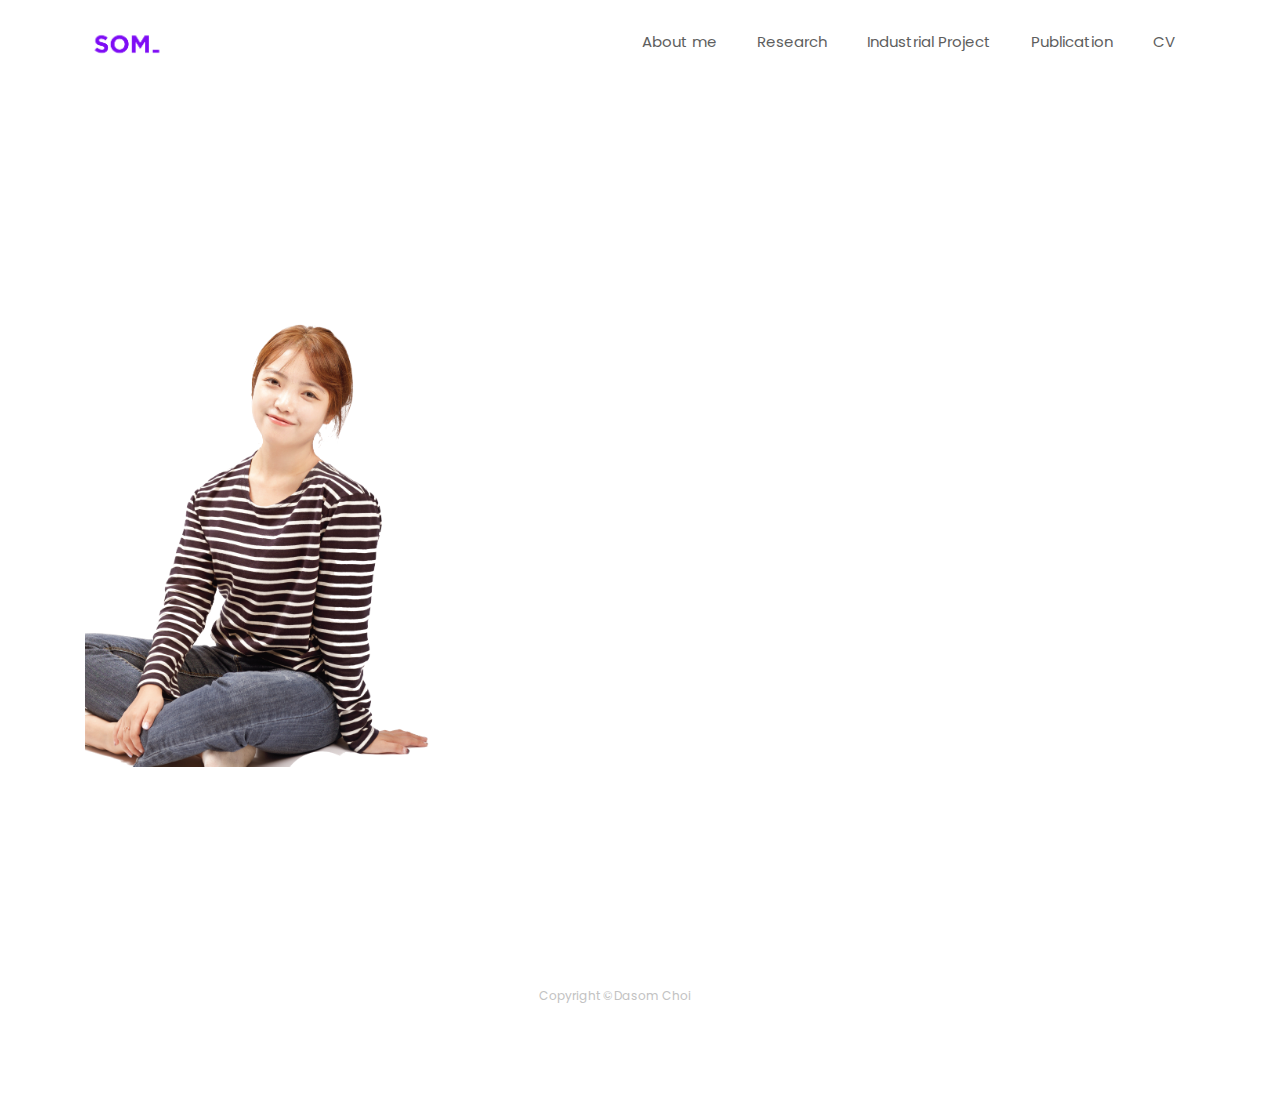
==== commit c712f4d9: "add research interest" ====
--- a/index.html
+++ b/index.html
@@ -36,11 +36,11 @@
 
 	      <div class="collapse navbar-collapse" id="ftco-nav">
 	        <ul class="navbar-nav nav ml-auto">
-	          <li class="nav-item"><a href="index.HTML" class="nav-link"><span>About me</span></a></li>
-            <li class="nav-item"><a href="Research.html" class="nav-link"><span>Research</span></a></li>
-            <li class="nav-item"><a href="Project.html" class="nav-link"><span>Industrial Project</span></a></li>
+	          <li class="nav-item"><a href="index.html" class="nav-link"><span>About me</span></a></li>
+            <li class="nav-item"><a href="research.html" class="nav-link"><span>Research</span></a></li>
+            <li class="nav-item"><a href="project.html" class="nav-link"><span>Industrial Project</span></a></li>
 	          <li class="nav-item"><a href="publication.html" class="nav-link"><span>Publication</span></a></li>
-	          <li class="nav-item"><a href="https://drive.google.com/file/d/1BnB_b4ryJ8OlzMyePNs_nYbugApHropu/view?usp=sharing" class="nav-link"><span>CV</span></a></li>
+	          <li class="nav-item"><a href="file/DasomChoi_CV.pdf" type="application/pdf" class="nav-link"><span>CV</span></a></li>
 	        </ul>
 	      </div>
 	    </div>
@@ -51,7 +51,7 @@
           <div class="col-lg-8 col-md-6 ftco-animate d-flex align-items-center">
           	<div class="text text-center">
 		  				<h1>Dasom Choi</h1>
-              <div class="mail"><h6>dasomchoi@kaist.ac.kr</h6></div>
+              <div class="mail"><h6>dasomchoi.w@gmail.com</h6></div>
 
 			  				<!--<h2>I'm a
 								  <span
@@ -77,20 +77,20 @@
     			<div class="col-md-6 col-lg-6 d-flex">
     				<div class="img-about img d-flex align-items-stretch">
     					<div class="overlay"></div>
-	    				<div class="img d-flex align-self-stretch align-items-center"><img src="images/som.png" style="background-image" height=500>
+	    				<div class="img d-flex align-self-stretch align-items-center"><img src="images/som.png" style="background-image" height=450>
 	    				</div>
     				</div>
     			</div>
     			<div class="col-md-6 col-lg-6 pl-md-5 py-5">
     				<div class="row justify-content-start pb-3">
 		          <div class="col-md-12 heading-section ftco-animate">
-		            <p><font color="#858585">I am a master student 👩🏻 in the department of <a href="http://id.kaist.ac.kr/"><font color="#858585"><u>Industrial Design at KAIST</u></font></a>, advised by <a href="https://scholar.google.com/citations?user=1cgtVW8AAAAJ&hl=ko&oi=ao"><font color="#858585"><u>Prof. Sangsu Lee</u></font></a> in the <a href="http://id.kaist.ac.kr/index.php?mid=temp_research"><font color="#858585"><u>Next Interface Lab</u></font></a>.<font></p>
-                <p><font color="#858585">I love asking questions ❓ about the future that new technology will bring and its impacts on human lives. </font></p>
-                <p><font color="#858585">I am currently preparing to apply for a Ph.D. 🎯 while wrapping up my thesis.</font> </p>
+		            <p><font size="2pt" color="#858585"><br>I am currently a master's student 👩🏻‍💻 in the department of <a href="https://id.kaist.ac.kr/"><font color="#858585"><u>Industrial Design at KAIST</u></font></a>, advised by <a href="https://scholar.google.com/citations?user=1cgtVW8AAAAJ&hl=ko&oi=ao"><font color="#858585"><u>Prof. Sangsu Lee</u></font></a> in the <a href="http://id.kaist.ac.kr/index.php?mid=temp_research"><font color="#858585"><u>Next Interface Lab</u></font></a>.<font></p>
+                <p><font color="#858585">I am intrested in designing systems that can mitigate the barriers to technology for those who are underrepresented, which can ultimately improve their quality of life.  </font></p>
+                <p><font color="#858585">Specifically, my research is focused on understanding the life and physical characteristics of marginalized people and their specific obstacles to accessing technologies. Furthermore, I value to reflect diverse characteristics of users to the technologies through human-centric design methods.  </font></p>
               </div>
               <div class="counter-wrap ftco-animate d-flex mt-md-3">
                 <div class="text">
-                  <p><a href="https://drive.google.com/file/d/1BnB_b4ryJ8OlzMyePNs_nYbugApHropu/view?usp=sharing" class="btn btn-primary py-3 px-3">Download CV</a></p>
+                  <p><a href="file/DasomChoi_CV.pdf" type="application/pdf" class="btn btn-primary py-3 px-3">Download CV</a></p>
                 </div>
               </div>
 		        </div>
--- a/css/style.css
+++ b/css/style.css
@@ -2077,6 +2077,21 @@
       justify-content: center; }
     .form-inline .custom-control-label {
       margin-bottom: 0; } }
+
+.btn2 {
+        display: inline-block;
+        vertical-align: middle;
+        -webkit-user-select: none;
+        -moz-user-select: none;
+        -ms-user-select: none;
+        user-select: none;
+        background-color: transparent;
+        border: 1px solid ;
+        padding: 0.3rem 0.7rem;
+        font-size: 0.6rem;
+        line-height: 1.5;
+        border-radius: 30px;
+      }
 
 .btn {
   display: inline-block;
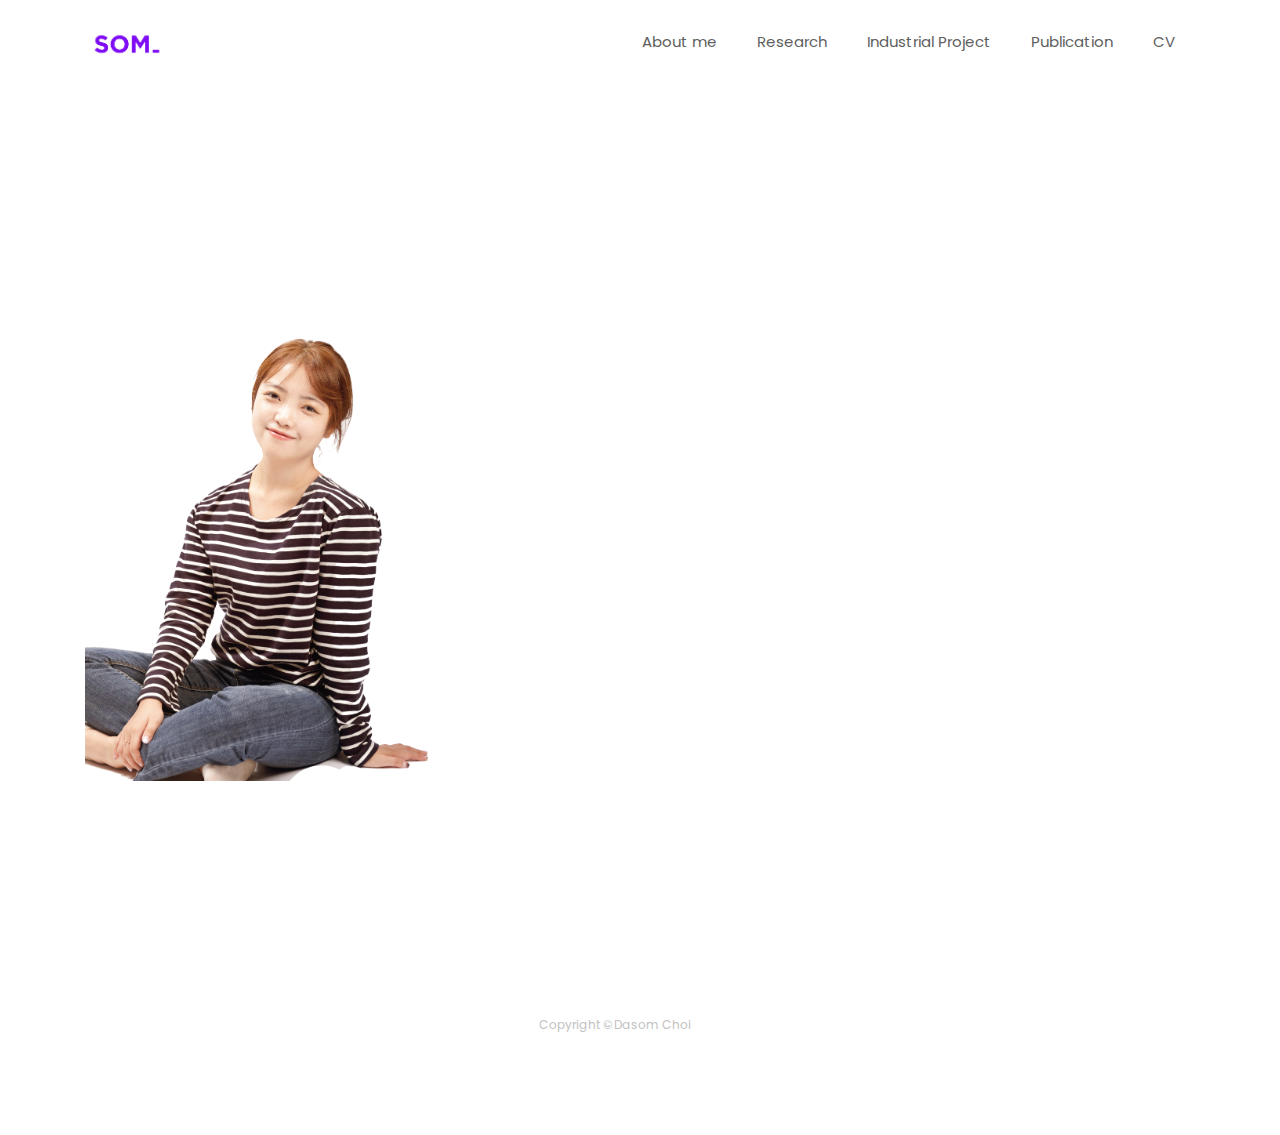
==== commit 04ac8972: "Merge branch 'master' of https://github.com/manycotton/manycotton.github.io" ====
--- a/index.html
+++ b/index.html
@@ -1,5 +1,16 @@
 <!DOCTYPE html>
 <html lang="en">
+
+<!-- Global site tag (gtag.js) - Google Analytics -->
+<script async src="https://www.googletagmanager.com/gtag/js?id=G-0889EP6BQN"></script>
+<script>
+  window.dataLayer = window.dataLayer || [];
+  function gtag(){dataLayer.push(arguments);}
+  gtag('js', new Date());
+
+  gtag('config', 'G-0889EP6BQN');
+</script>
+	
   <head>
     <title>Dasom Choi</title>
     <meta charset="utf-8">
@@ -84,7 +95,7 @@
     			<div class="col-md-6 col-lg-6 pl-md-5 py-5">
     				<div class="row justify-content-start pb-3">
 		          <div class="col-md-12 heading-section ftco-animate">
-		            <p><font size="2pt" color="#858585"><br>I am currently a master's student 👩🏻‍💻 in the department of <a href="https://id.kaist.ac.kr/"><font color="#858585"><u>Industrial Design at KAIST</u></font></a>, advised by <a href="https://scholar.google.com/citations?user=1cgtVW8AAAAJ&hl=ko&oi=ao"><font color="#858585"><u>Prof. Sangsu Lee</u></font></a> in the <a href="http://id.kaist.ac.kr/index.php?mid=temp_research"><font color="#858585"><u>Next Interface Lab</u></font></a>.<font></p>
+		            <p><font size="2pt" color="#858585"><br>Hello! 👋 I am currently a master's student 👩🏻‍💻 in the department of <a href="https://id.kaist.ac.kr/"><font color="#858585"><u>Industrial Design at KAIST</u></font></a>, advised by <a href="https://scholar.google.com/citations?user=1cgtVW8AAAAJ&hl=ko&oi=ao"><font color="#858585"><u>Prof. Sangsu Lee</u></font></a> in the <a href="http://id.kaist.ac.kr/index.php?mid=temp_research"><font color="#858585"><u>Next Interface Lab</u></font></a>.<font></p>
                 <p><font color="#858585">I am intrested in designing systems that can mitigate the barriers to technology for those who are underrepresented, which can ultimately improve their quality of life.  </font></p>
                 <p><font color="#858585">Specifically, my research is focused on understanding the life and physical characteristics of marginalized people and their specific obstacles to accessing technologies. Furthermore, I value to reflect diverse characteristics of users to the technologies through human-centric design methods.  </font></p>
               </div>
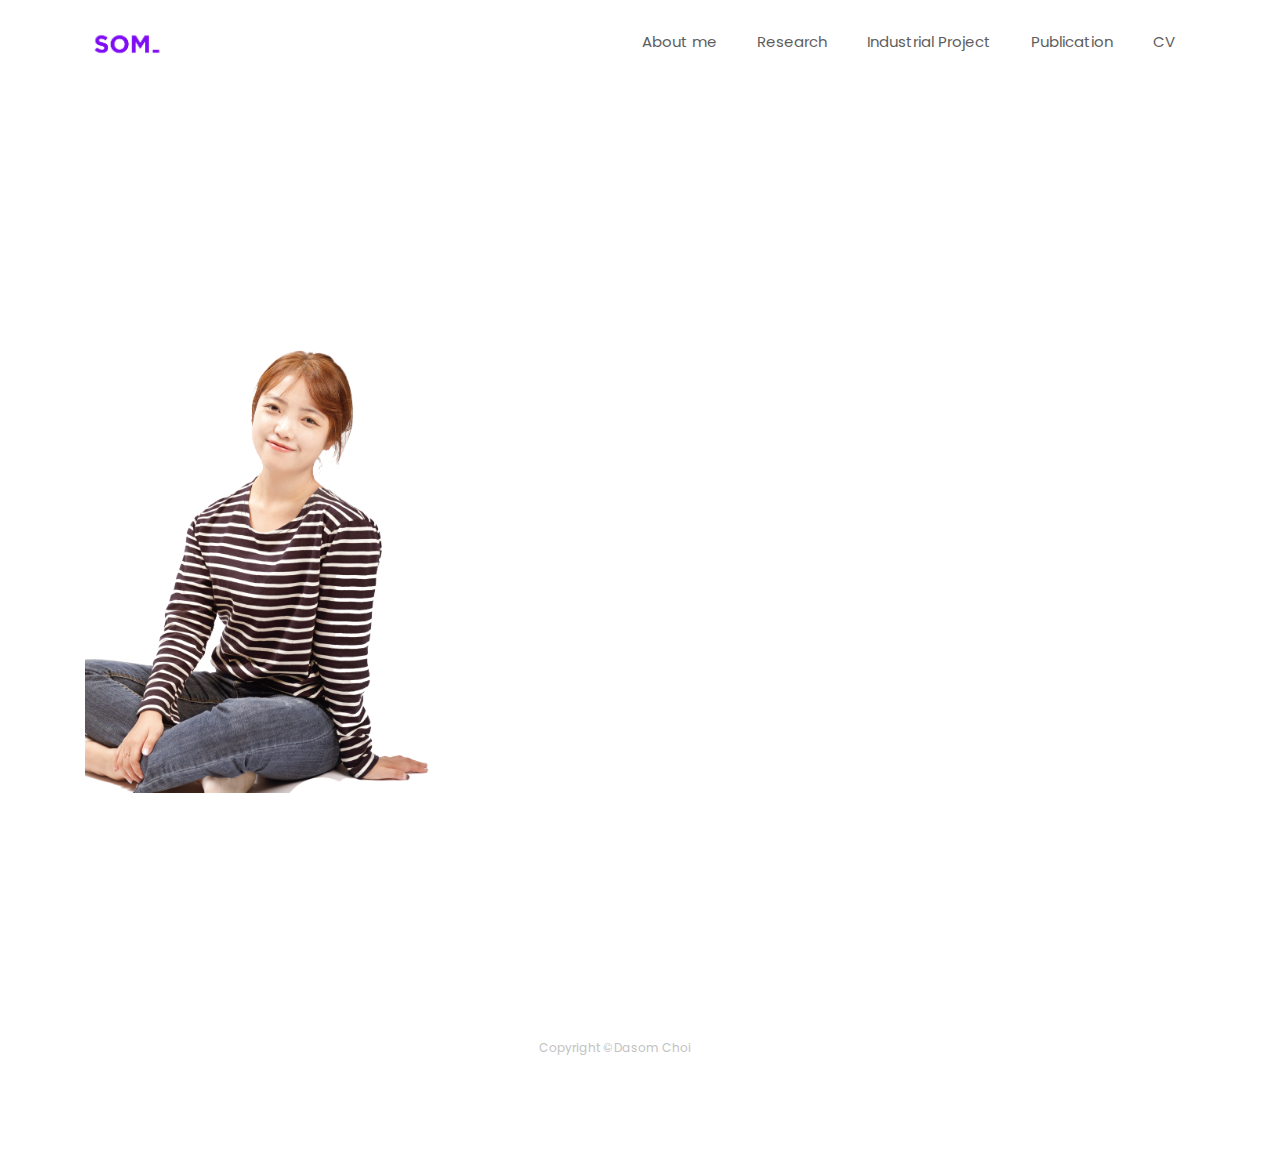
==== commit eb67e351: "Update index.html" ====
--- a/index.html
+++ b/index.html
@@ -62,7 +62,7 @@
           <div class="col-lg-8 col-md-6 ftco-animate d-flex align-items-center">
           	<div class="text text-center">
 		  				<h1>Dasom Choi</h1>
-              <div class="mail"><h6>dasomchoi.w@gmail.com</h6></div>
+              <div class="mail"><h6>dasomchoi@kaist.ac.kr</h6></div>
 
 			  				<!--<h2>I'm a
 								  <span
@@ -95,9 +95,11 @@
     			<div class="col-md-6 col-lg-6 pl-md-5 py-5">
     				<div class="row justify-content-start pb-3">
 		          <div class="col-md-12 heading-section ftco-animate">
-		            <p><font size="2pt" color="#858585"><br>Hello! 👋 I am currently a master's student 👩🏻‍💻 in the department of <a href="https://id.kaist.ac.kr/"><font color="#858585"><u>Industrial Design at KAIST</u></font></a>, advised by <a href="https://scholar.google.com/citations?user=1cgtVW8AAAAJ&hl=ko&oi=ao"><font color="#858585"><u>Prof. Sangsu Lee</u></font></a> in the <a href="http://id.kaist.ac.kr/index.php?mid=temp_research"><font color="#858585"><u>Next Interface Lab</u></font></a>.<font></p>
+		            <p><font size="2.5pt" color="#858585"><br><!--Hello! 👋 I am currently a Ph.D student in the Department of <a href="https://id.kaist.ac.kr/"><font color="#858585"><u>Industrial Design at KAIST</u></font></a>, advised by Prof. Hwajung Hong in the DXD Lab. I completed a M.S in Industrial design at KAIST under the guidance of <a href="https://scholar.google.com/citations?user=1cgtVW8AAAAJ&hl=ko&oi=ao"><font color="#858585"><u>Prof. Sangsu Lee</u></font></a> in the <a href="http://id.kaist.ac.kr/index.php?mid=temp_research"><font color="#858585"><u>Next Interface Lab</u></font></a>.--><font></p>
+                <p>Hello! 👋 I am currently a Ph.D student in the Department of Industrial Design at KAIST, advised by <a href="https://www.notion.so/galaxytourist/Hwajung-Hong-cc10b0291bbe4ca38dbf4882cd687423"><font color="#858585"><u>Prof. Hwajung Hong</u></font></a> <a href="https://dxd-lab.github.io/"><font color="#858585"><u>in the DxD Lab</u></font></a>. I completed a M.S in Industrial design at KAIST under the guidance of <a href="https://scholar.google.com/citations?user=1cgtVW8AAAAJ&hl=ko&oi=ao"><font color="#858585"><u>Prof. Sangsu Lee</u></font></a> in the <a href="http://id.kaist.ac.kr/index.php?mid=temp_research"><font color="#858585"><u>Next Interface Lab</u></font></a></p>
                 <p><font color="#858585">I am intrested in designing systems that can mitigate the barriers to technology for those who are underrepresented, which can ultimately improve their quality of life.  </font></p>
-                <p><font color="#858585">Specifically, my research is focused on understanding the life and physical characteristics of marginalized people and their specific obstacles to accessing technologies. Furthermore, I value to reflect diverse characteristics of users to the technologies through human-centric design methods.  </font></p>
+                <p><font color="#858585">Specifically, my research is focused on understanding the life and physical characteristics of marginalized people and their specific obstacles to accessing technologies. Furthermore, I value to reflect diverse characteristics of users to the technologies through human-centric design methods.  </font></p>                               
+              
               </div>
               <div class="counter-wrap ftco-animate d-flex mt-md-3">
                 <div class="text">
